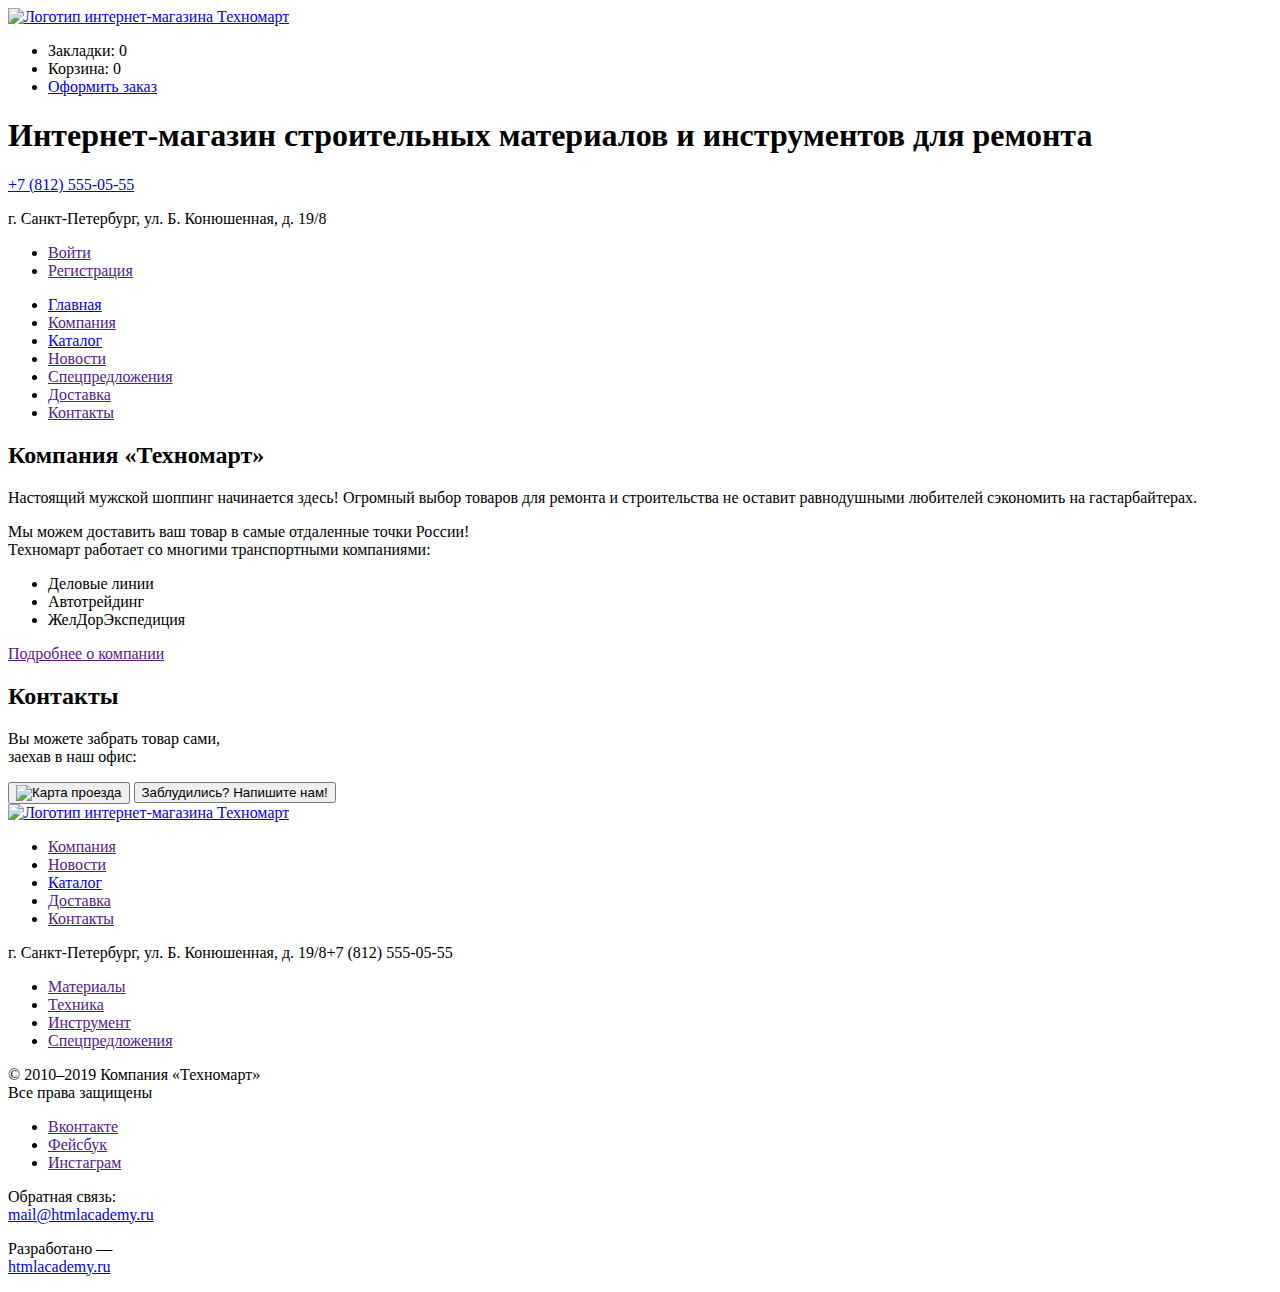
==== index.html @ 5c8b5df1 "Изменил часть разметки главной и сделал разметку каталога" ====
<!DOCTYPE html>
<html lang="ru">
  <head>
    <meta charset="utf-8">
    <title>HTML Academy: Техномарт</title>
  </head>
  <body>
    <header>
      <nav>
        <section> <!--Здесь у меня сомнение, стоит ли разделять хэдер и футер на секции? -->
          <a href="index.html">
            <img src="img/index-logo.svg" width="110" height="20" alt="Логотип интернет-магазина Техномарт">
          </a>
          <!--Здесь будет форма поиска, добавлю после изучения 4го занятия -->
          <ul>
            <li>
              <span>Закладки: 0</span>
            </li>
            <li>
              <span>Корзина: 0</span>
            </li>
            <li>
              <a href="#">Оформить заказ</a>
            </li>
          </ul>
        </section>
        <section>
          <h1>Интернет-магазин строительных материалов и инструментов для ремонта</h1> <!--Использовал здесь <h1> т.к. этот текст отражает основную суть посещаемой страницы (Главной), на главной больше нет текста, который можно обернуть в <h1>. На других страницах в шапке этот тег заменен на <p>, т.к на них есть свои <h1>-->
          <a href="tel:+78125550555">+7 (812) 555-05-55</a>
          <p>г. Санкт-Петербург, ул. Б. Конюшенная, д. 19/8</p>
          <ul>
            <li>
              <a href="">Войти</a>
            </li>
            <li>
              <a href="">Регистрация</a>
            </li>
          </ul>
        </section>
        <section>
          <ul>
            <li><a href="index.html">Главная</a></li>
            <li><a href="">Компания</a></li>
            <li><a href="catalog.html">Каталог</a></li>
            <li><a href="">Новости</a></li>
            <li><a href="">Спецпредложения</a></li>
            <li><a href="">Доставка</a></li>
            <li><a href="">Контакты</a></li>
          </ul>
        </section>
      </nav>
    </header>

    <main>
      <section>
        <h2>Компания «Техномарт»</h2>
        <p>Настоящий мужской шоппинг начинается здесь! Огромный выбор товаров для ремонта и строительства не оставит равнодушными любителей сэкономить на гастарбайтерах.</p>
        <p>Мы можем доставить ваш товар в самые отдаленные точки России!<br>
          Техномарт работает со многими транспортными компаниями: </p>
        <ul>
          <li>Деловые линии</li>
          <li>Автотрейдинг</li>
          <li>ЖелДорЭкспедиция</li>
        </ul>
        <a href="">Подробнее о компании</a>
      </section>
      <section>
        <h2>Контакты</h2>
        <p>Вы можете забрать товар сами,<br> заехав в наш офис:</p>
        <button type="button"> <!--Считаю что здесь <button>, а не <a>, потому-что нажатие по карте открывает попап со всей картой -->
          <img src="img/map.jpg" width="300" height="160" alt="Карта проезда">
        </button>
        <button type="button">Заблудились? Напишите нам!</button>
      </section>
    </main>

    <footer>
      <nav>
        <section>
          <a href="index.html">
            <img src="img/index-logo.svg" width="110" height="20" alt="Логотип интернет-магазина Техномарт">
          </a>
          <ul>
            <li><a href="">Компания</a></li>
            <li><a href="">Новости</a></li>
            <li><a href="catalog.html">Каталог</a></li>
            <li><a href="">Доставка</a></li>
            <li><a href="">Контакты</a></li>
          </ul>
        </section>
        <section>
          <p>г. Санкт-Петербург, ул. Б. Конюшенная, д. 19/8+7 (812) 555-05-55</p>
          <ul>
            <li><a href="">Материалы</a></li>
            <li><a href="">Техника</a></li>
            <li><a href="">Инструмент</a></li>
            <li><a href="">Спецпредложения</a></li>
          </ul>
        </section>
      </nav>
      <section>
        <p>© 2010–2019 Компания «Техномарт»<br> Все права защищены</p>
        <ul>
          <li><a href="">Вконтакте</a></li>
          <li><a href="">Фейсбук</a></li>
          <li><a href="">Инстаграм</a></li>
        </ul>
        <p>Обратная связь: <br>
          <a href="mailto:mail@htmlacademy.ru">mail@htmlacademy.ru</a>
        </p>
        <p>Разработано —<br>
          <a href="https://up.htmlacademy.ru/htmlcss/27/">htmlacademy.ru</a>
        </p>
      </section>
    </footer>
  </body>
</html>
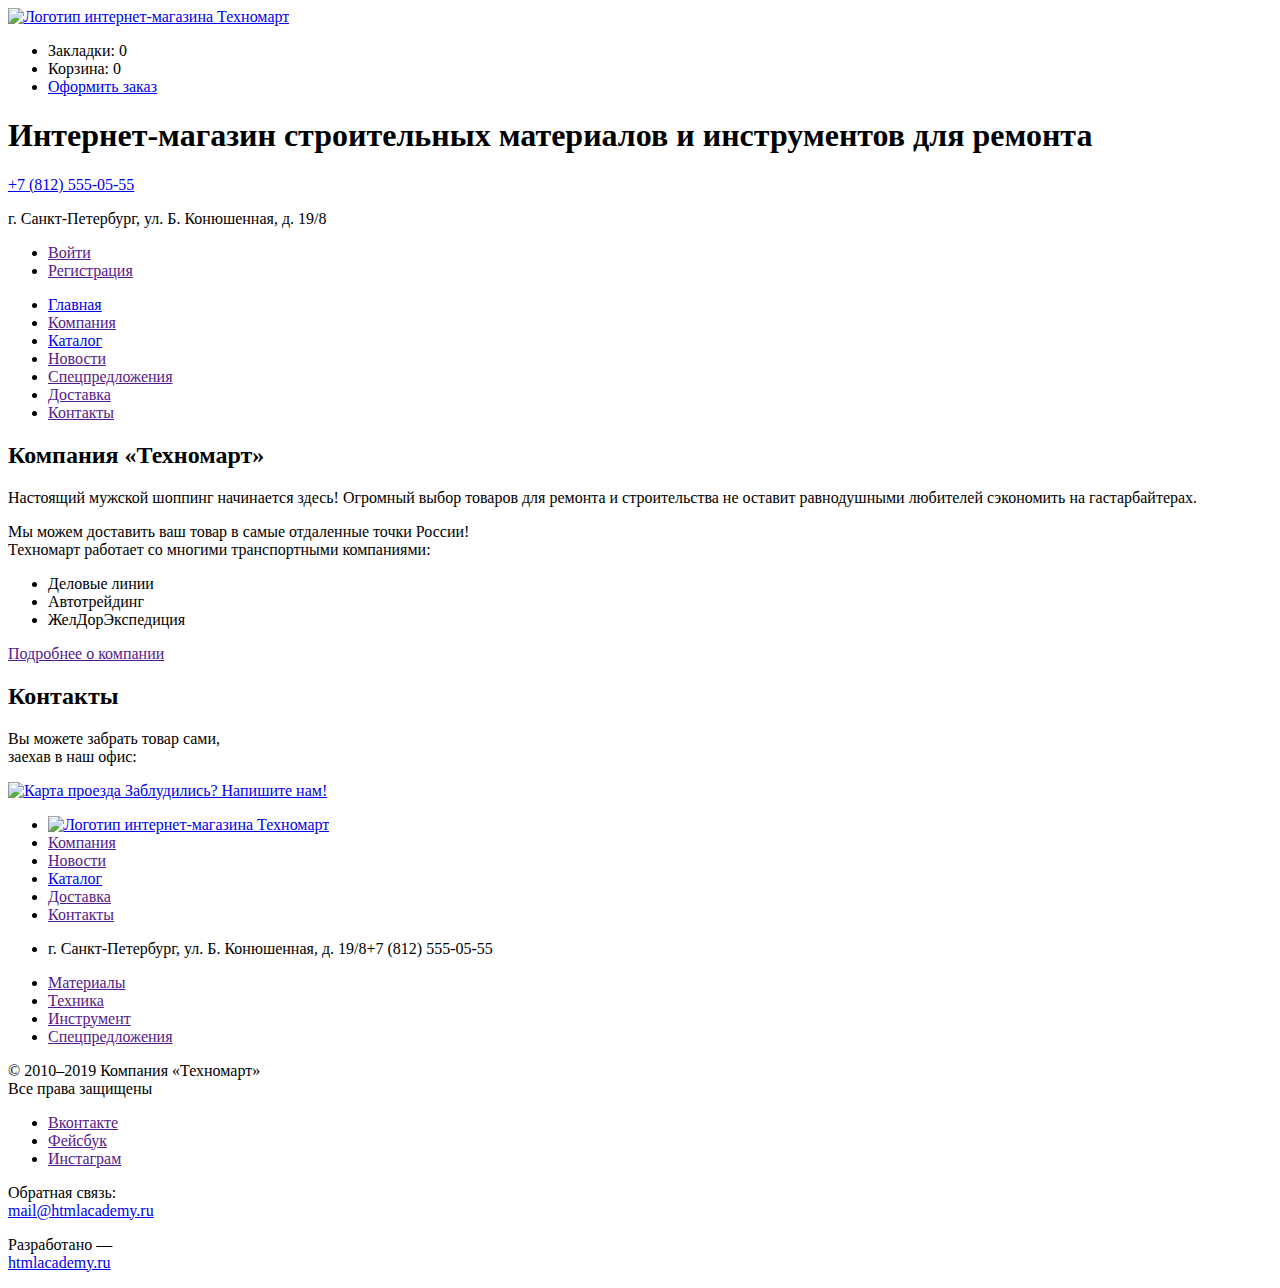
==== commit 24bb05be: "Сделал правки по кодревью" ====
--- a/index.html
+++ b/index.html
@@ -6,7 +6,6 @@
   </head>
   <body>
     <header>
-      <nav>
         <section> <!--Здесь у меня сомнение, стоит ли разделять хэдер и футер на секции? -->
           <a href="index.html">
             <img src="img/index-logo.svg" width="110" height="20" alt="Логотип интернет-магазина Техномарт">
@@ -37,6 +36,7 @@
             </li>
           </ul>
         </section>
+      <nav>
         <section>
           <ul>
             <li><a href="index.html">Главная</a></li>
@@ -67,37 +67,35 @@
       <section>
         <h2>Контакты</h2>
         <p>Вы можете забрать товар сами,<br> заехав в наш офис:</p>
-        <button type="button"> <!--Считаю что здесь <button>, а не <a>, потому-что нажатие по карте открывает попап со всей картой -->
+        <a href="#">
           <img src="img/map.jpg" width="300" height="160" alt="Карта проезда">
-        </button>
-        <button type="button">Заблудились? Напишите нам!</button>
+        </a>
+        <a href="#">Заблудились? Напишите нам!</a>
       </section>
     </main>
 
     <footer>
-      <nav>
-        <section>
-          <a href="index.html">
-            <img src="img/index-logo.svg" width="110" height="20" alt="Логотип интернет-магазина Техномарт">
-          </a>
-          <ul>
-            <li><a href="">Компания</a></li>
-            <li><a href="">Новости</a></li>
-            <li><a href="catalog.html">Каталог</a></li>
-            <li><a href="">Доставка</a></li>
-            <li><a href="">Контакты</a></li>
-          </ul>
-        </section>
-        <section>
-          <p>г. Санкт-Петербург, ул. Б. Конюшенная, д. 19/8+7 (812) 555-05-55</p>
-          <ul>
-            <li><a href="">Материалы</a></li>
-            <li><a href="">Техника</a></li>
-            <li><a href="">Инструмент</a></li>
-            <li><a href="">Спецпредложения</a></li>
-          </ul>
-        </section>
-      </nav>
+      <section>
+        <ul>
+          <li>
+            <a href="index.html">
+              <img src="img/index-logo.svg" width="110" height="20" alt="Логотип интернет-магазина Техномарт">
+            </a>
+          </li>
+          <li><a href="">Компания</a></li>
+          <li><a href="">Новости</a></li>
+          <li><a href="catalog.html">Каталог</a></li>
+          <li><a href="">Доставка</a></li>
+          <li><a href="">Контакты</a></li>
+          <li>
+            <p>г. Санкт-Петербург, ул. Б. Конюшенная, д. 19/8+7 (812) 555-05-55</p>
+          </li>
+          <li><a href="">Материалы</a></li>
+          <li><a href="">Техника</a></li>
+          <li><a href="">Инструмент</a></li>
+          <li><a href="">Спецпредложения</a></li>
+        </ul>
+      </section>
       <section>
         <p>© 2010–2019 Компания «Техномарт»<br> Все права защищены</p>
         <ul>
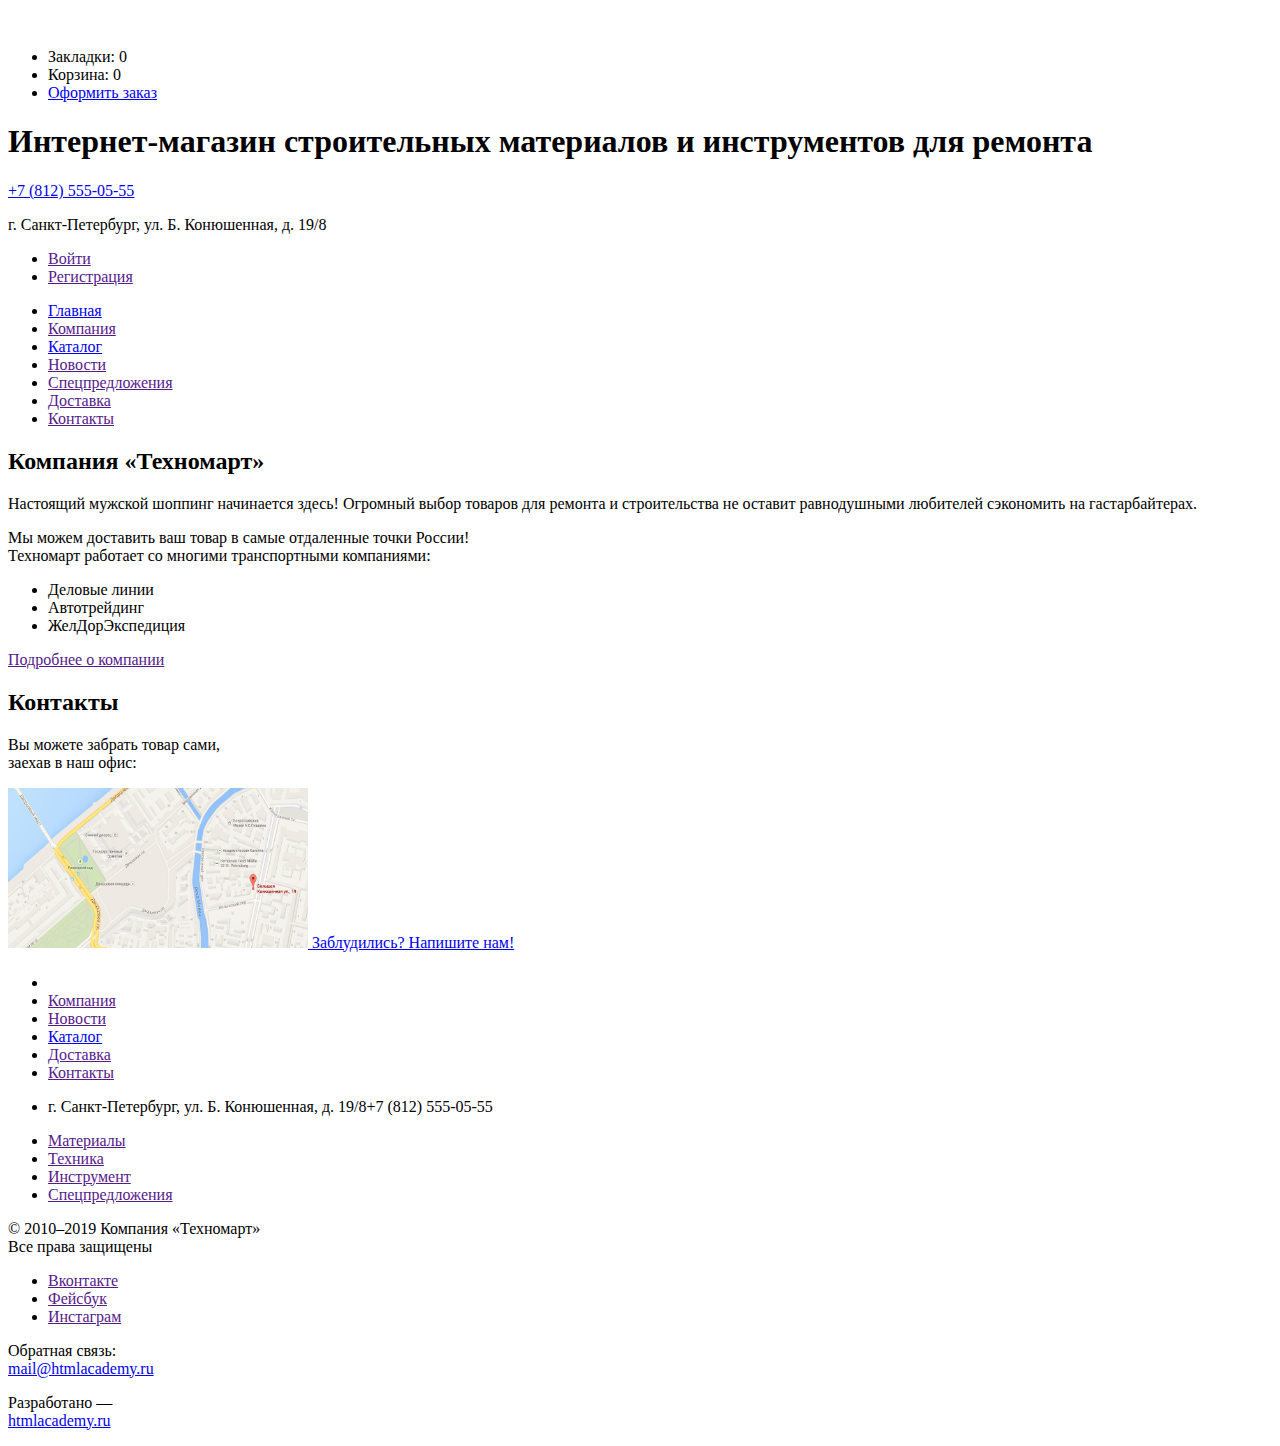
==== commit 9ce37455: "Выгрузил изображения, заменил ссылки в коде" ====
--- a/index.html
+++ b/index.html
@@ -8,7 +8,7 @@
     <header>
         <section> <!--Здесь у меня сомнение, стоит ли разделять хэдер и футер на секции? -->
           <a href="index.html">
-            <img src="img/index-logo.svg" width="110" height="20" alt="Логотип интернет-магазина Техномарт">
+            <img src="img/logo.svg" width="110" height="20" alt="Логотип интернет-магазина Техномарт">
           </a>
           <!--Здесь будет форма поиска, добавлю после изучения 4го занятия -->
           <ul>
@@ -68,7 +68,7 @@
         <h2>Контакты</h2>
         <p>Вы можете забрать товар сами,<br> заехав в наш офис:</p>
         <a href="#">
-          <img src="img/map.jpg" width="300" height="160" alt="Карта проезда">
+          <img src="img/map.png" width="300" height="160" alt="Карта проезда">
         </a>
         <a href="#">Заблудились? Напишите нам!</a>
       </section>
@@ -79,7 +79,7 @@
         <ul>
           <li>
             <a href="index.html">
-              <img src="img/index-logo.svg" width="110" height="20" alt="Логотип интернет-магазина Техномарт">
+              <img src="img/logo.svg" width="110" height="20" alt="Логотип интернет-магазина Техномарт">
             </a>
           </li>
           <li><a href="">Компания</a></li>
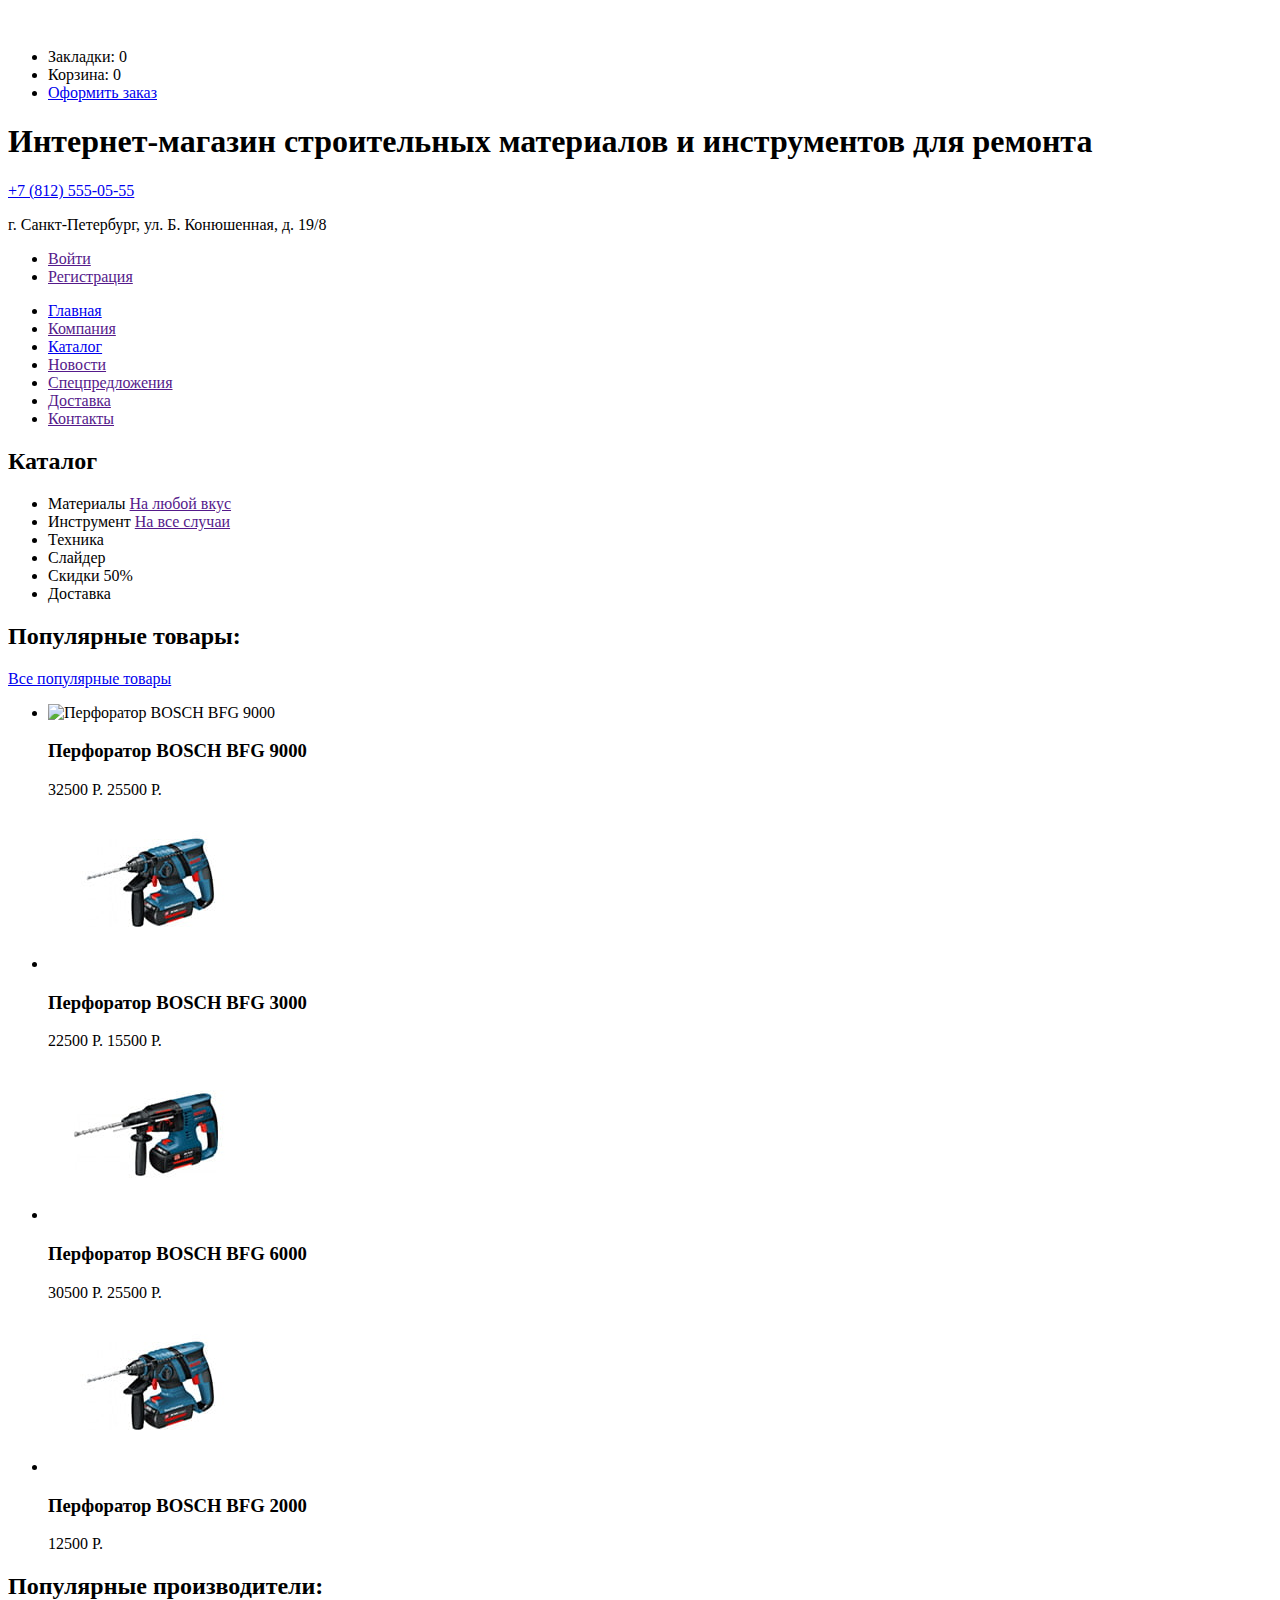
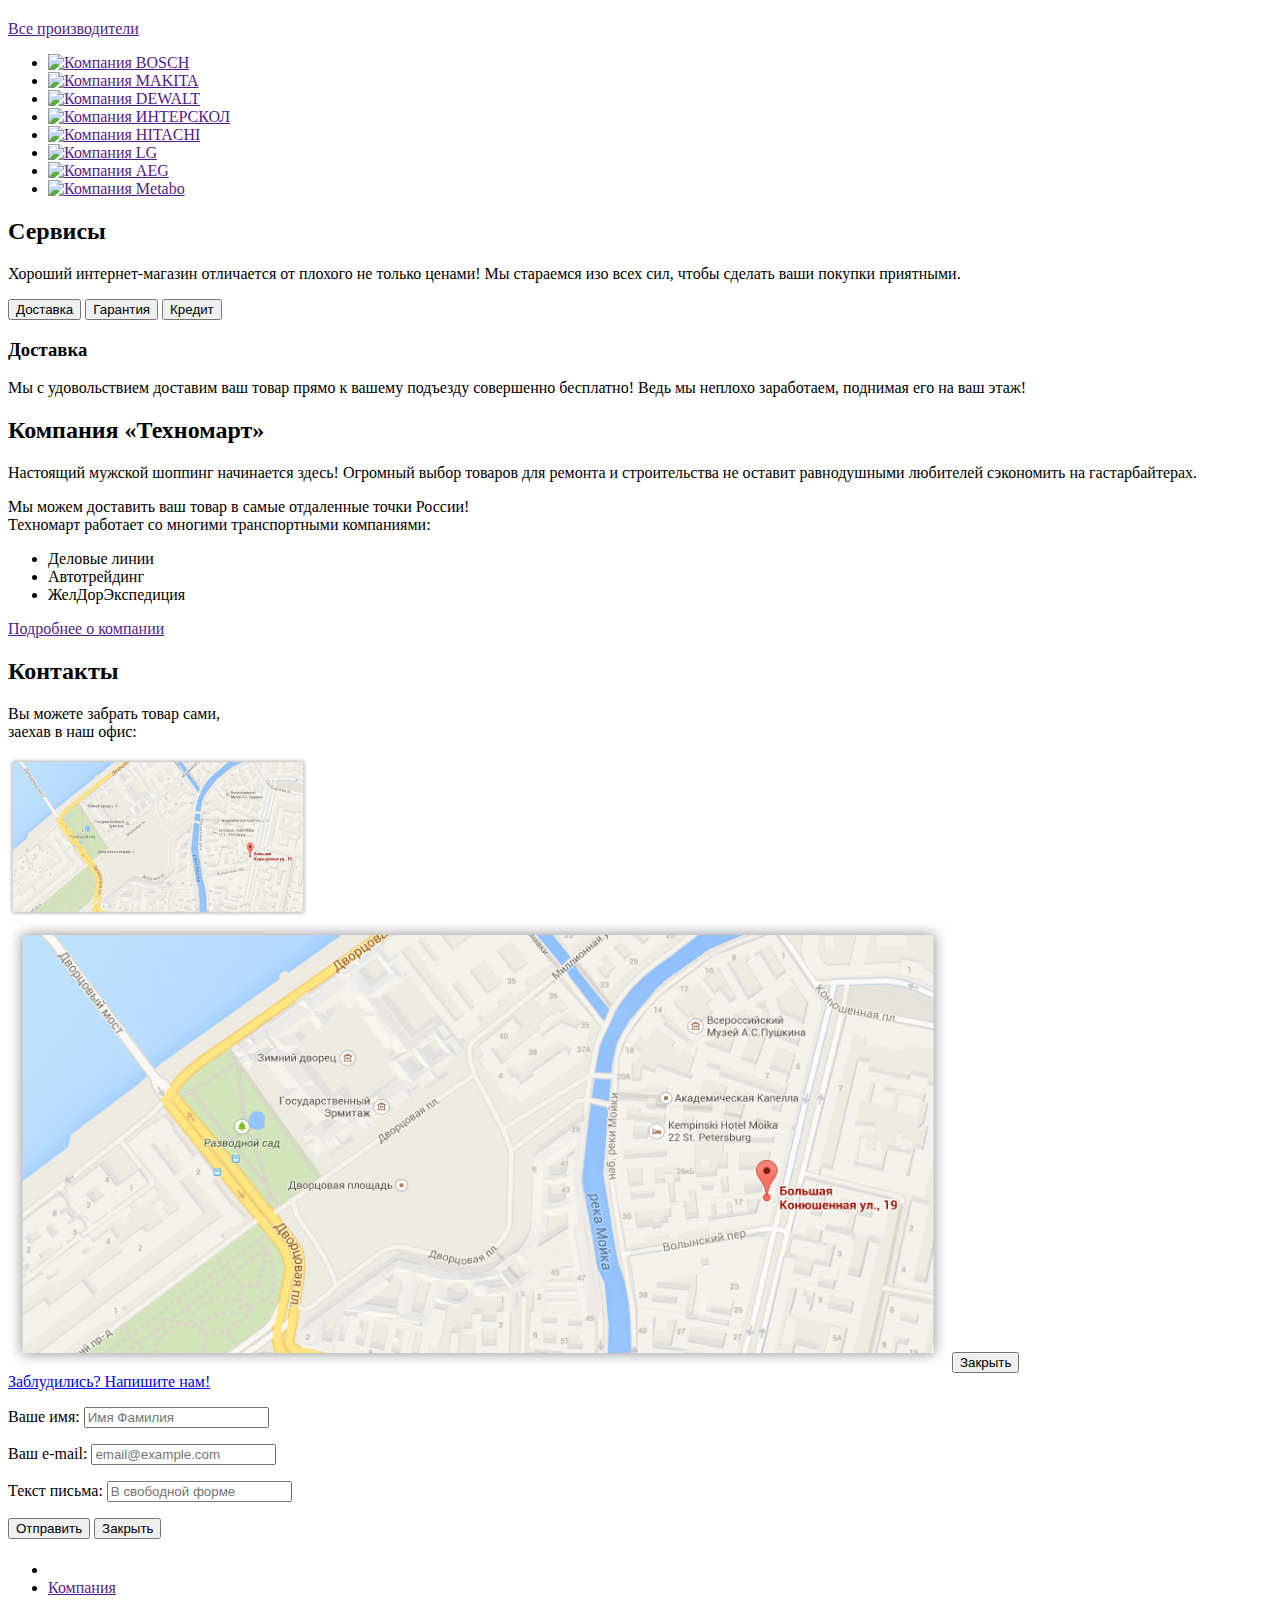
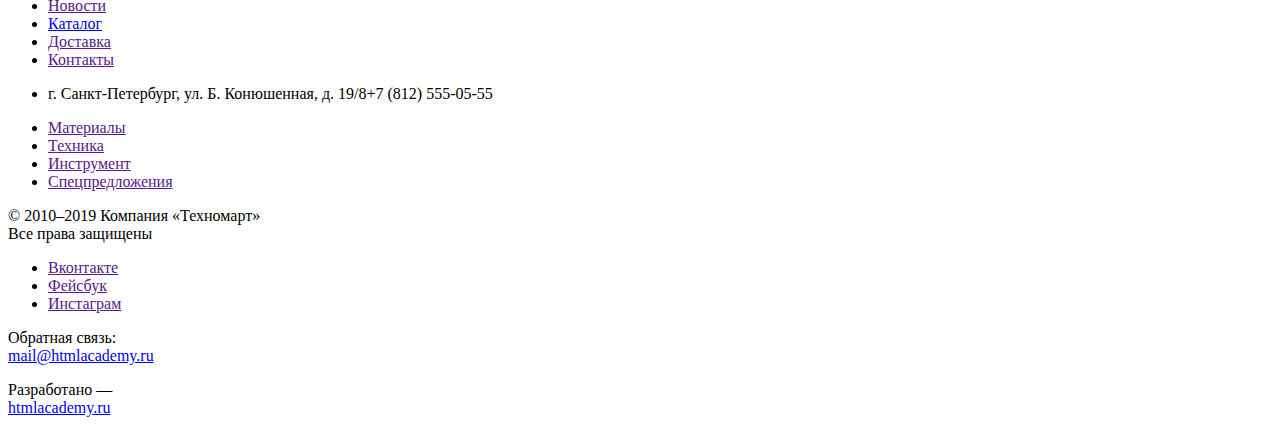
==== commit 4eea55ac: "Добавил разметку по лекции доступности" ====
--- a/index.html
+++ b/index.html
@@ -53,6 +53,119 @@
 
     <main>
       <section>
+        <h2 class="visually-hidden">Каталог</h2>
+        <ul>
+          <li>
+            Материалы
+            <a href="">На любой вкус</a>
+          </li>
+          <li>
+            Инструмент
+            <a href="">На все случаи</a>
+          </li>
+          <li>
+            Техника
+            <a href=""></a>
+          </li>
+          <li>
+            Слайдер <!-- Нужно определиться что здесь ставить -->
+            <a href=""></a>
+          </li>
+          <li>
+            Скидки 50%
+            <a href=""></a>
+          </li>
+          <li>
+            Доставка
+            <a href=""></a>
+          </li>
+        </ul>
+      </section>
+      <section>
+        <h2>Популярные товары:</h2>
+        <a href="catalog.html">Все популярные товары</a>
+        <ul>
+          <li>
+            <img src="img/bosch-9000.jpg" width="218" height="170" alt="Перфоратор BOSCH BFG 9000">
+            <h3>Перфоратор BOSCH BFG 9000</h3>
+            <span>32500 Р.</span>
+            <span>25500 Р.</span>
+          </li>
+          <li>
+            <img src="img/bosch-3000.jpg" width="218" height="170" alt="Перфоратор BOSCH BFG 3000">
+            <h3>Перфоратор BOSCH BFG 3000</h3>
+            <span>22500 Р.</span>
+            <span>15500 Р.</span>
+          </li>
+          <li>
+            <img src="img/bosch-6000.jpg" width="218" height="170" alt="Перфоратор BOSCH BFG 6000">
+            <h3>Перфоратор BOSCH BFG 6000</h3>
+            <span>30500 Р.</span>
+            <span>25500 Р.</span>
+          </li>
+          <li>
+            <img src="img/bosch-2000.jpg" width="218" height="170" alt="Перфоратор BOSCH BFG 2000">
+            <h3>Перфоратор BOSCH BFG 2000</h3>
+            <span>12500 Р.</span>
+          </li>
+        </ul>
+      </section>
+      <section>
+        <h2>Популярные производители:</h2>
+        <a href="">Все производители</a>
+        <ul>
+          <li>
+            <a href="">
+              <img src="img/brands/bosch" alt="Компания BOSCH">
+            </a>
+          </li>
+          <li>
+            <a href="">
+              <img src="" alt="Компания MAKITA">
+            </a>
+          </li>
+          <li>
+            <a href="">
+              <img src="" alt="Компания DEWALT">
+            </a>
+          </li>
+          <li>
+            <a href="">
+              <img src="" alt="Компания ИНТЕРСКОЛ">
+            </a>
+          </li>
+          <li>
+            <a href="">
+              <img src="" alt="Компания HITACHI">
+            </a>
+          </li>
+          <li>
+            <a href="">
+              <img src="" alt="Компания LG">
+            </a>
+          </li>
+          <li>
+            <a href="">
+              <img src="" alt="Компания AEG">
+            </a>
+          </li>
+          <li>
+            <a href="">
+              <img src="" alt="Компания Metabo">
+            </a>
+          </li>
+        </ul>
+      </section>
+      <section>
+        <h2>Сервисы</h2>
+        <p>Хороший интернет-магазин отличается от плохого не только ценами! Мы стараемся изо всех сил, чтобы сделать ваши покупки приятными.</p>
+        <button type="button">Доставка</button> <!-- здесь не понимаю нужно ли кнопки размещать в список, и разделять ли на дополнительную секцию блок с переключаемой информацией -->
+        <button type="button">Гарантия</button>
+        <button type="button">Кредит</button>
+        <h3>Доставка</h3>
+        <p>Мы с удовольствием доставим ваш товар прямо к вашему подъезду совершенно бесплатно! Ведь мы неплохо заработаем, поднимая его на ваш этаж!</p>
+      </section>
+      <section>
         <h2>Компания «Техномарт»</h2>
         <p>Настоящий мужской шоппинг начинается здесь! Огромный выбор товаров для ремонта и строительства не оставит равнодушными любителей сэкономить на гастарбайтерах.</p>
         <p>Мы можем доставить ваш товар в самые отдаленные точки России!<br>
@@ -70,7 +183,36 @@
         <a href="#">
           <img src="img/map.png" width="300" height="160" alt="Карта проезда">
         </a>
+        <div class="class="visually-hidden"">
+          <img src="img/map.png" width="940" height="446" alt="Карта офиса Большая Конюшенная ул. 19">
+          <button type="button">
+            Закрыть
+          </button>
+        </div>
         <a href="#">Заблудились? Напишите нам!</a>
+        <div class="visually-hidden">
+          <form class="question" action="https://echo.htmlacademy.ru" method="post">
+            <p>
+              <label for="user-name">Ваше имя:</label>
+              <input type="text" name="login" id="user-name" placeholder="Имя Фамилия">
+            </p>
+            <p>
+              <label for="user-email">Ваш e-mail:</label>
+              <input type="text" name="email" id="user-email" placeholder="email@example.com">
+            </p>
+            <p>
+              <label for="user-text">Текст письма:</label>
+              <input type="text" name="text" id="user-text" placeholder="В свободной форме">
+            </p>
+            <button type="submit">
+              Отправить
+            </button>
+            <button type="button">
+              Закрыть
+            </button>
+          </form>
+
+        </div>
       </section>
     </main>
 
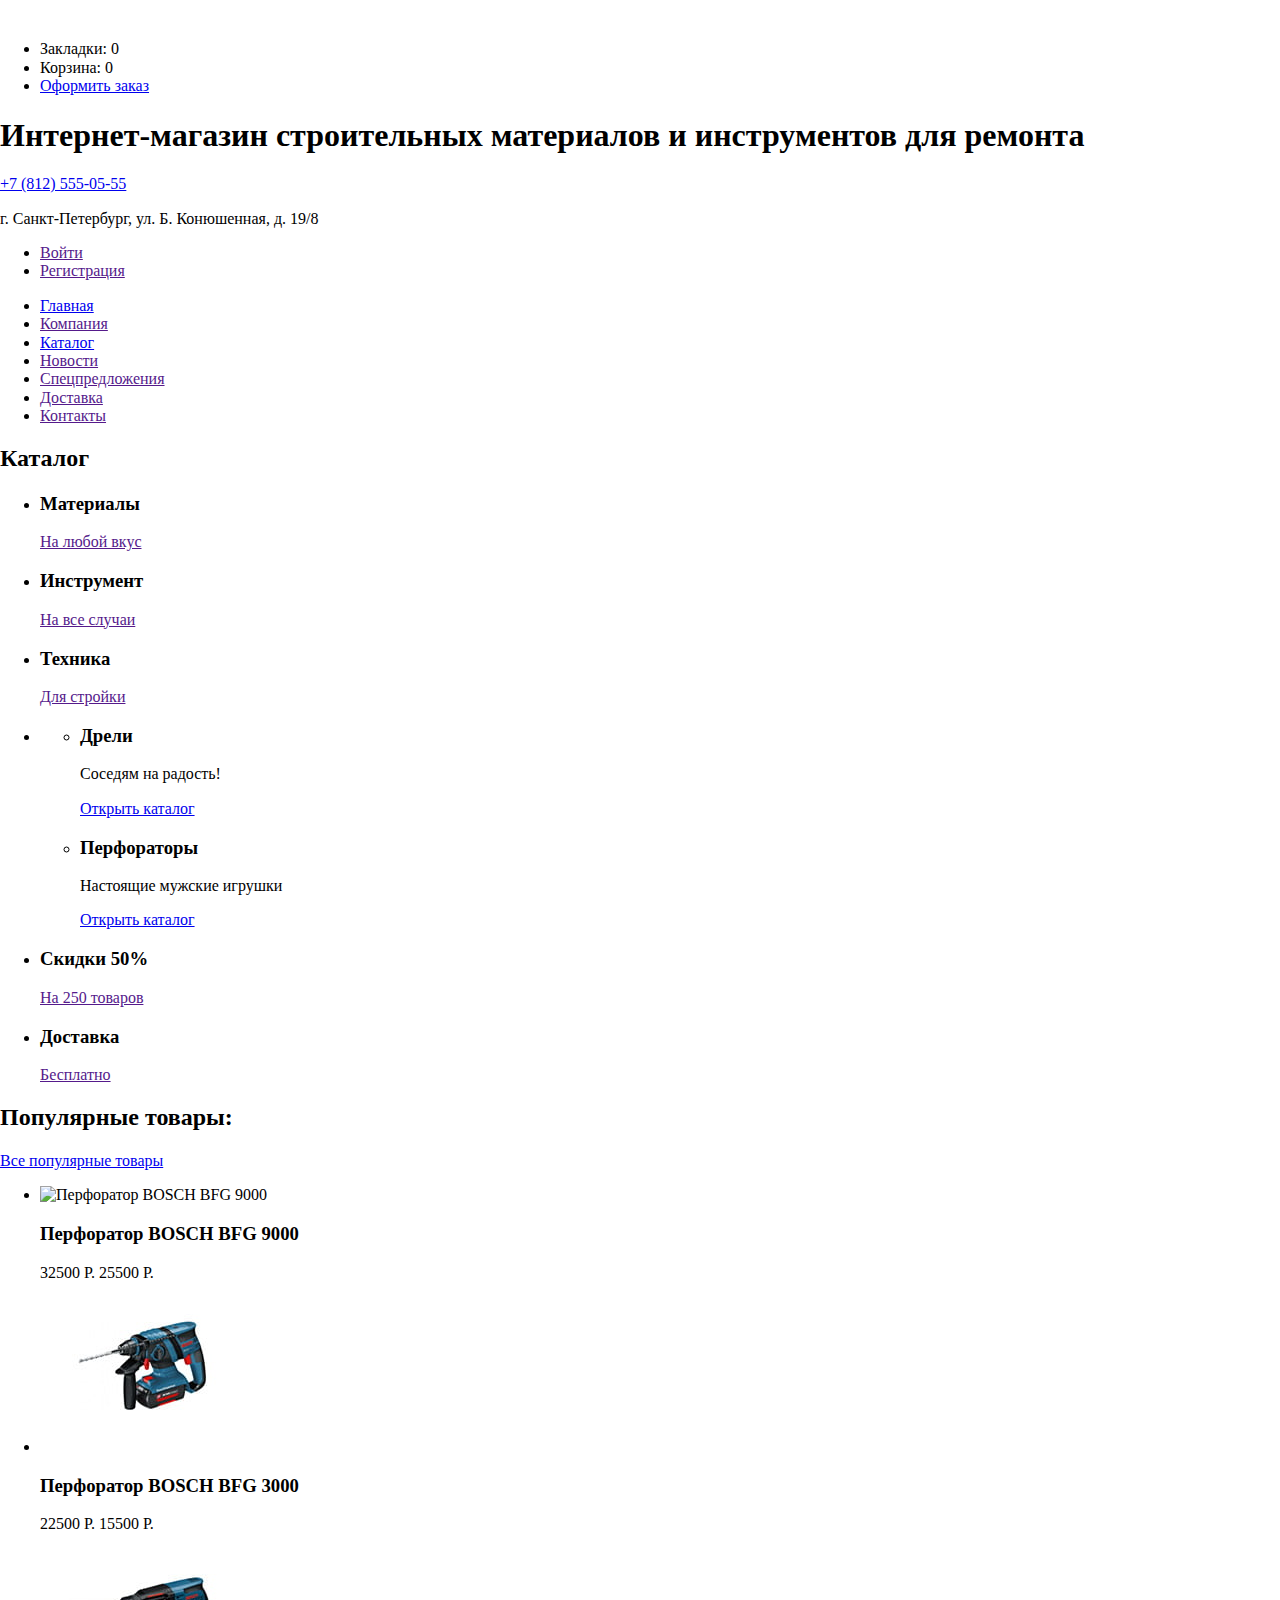
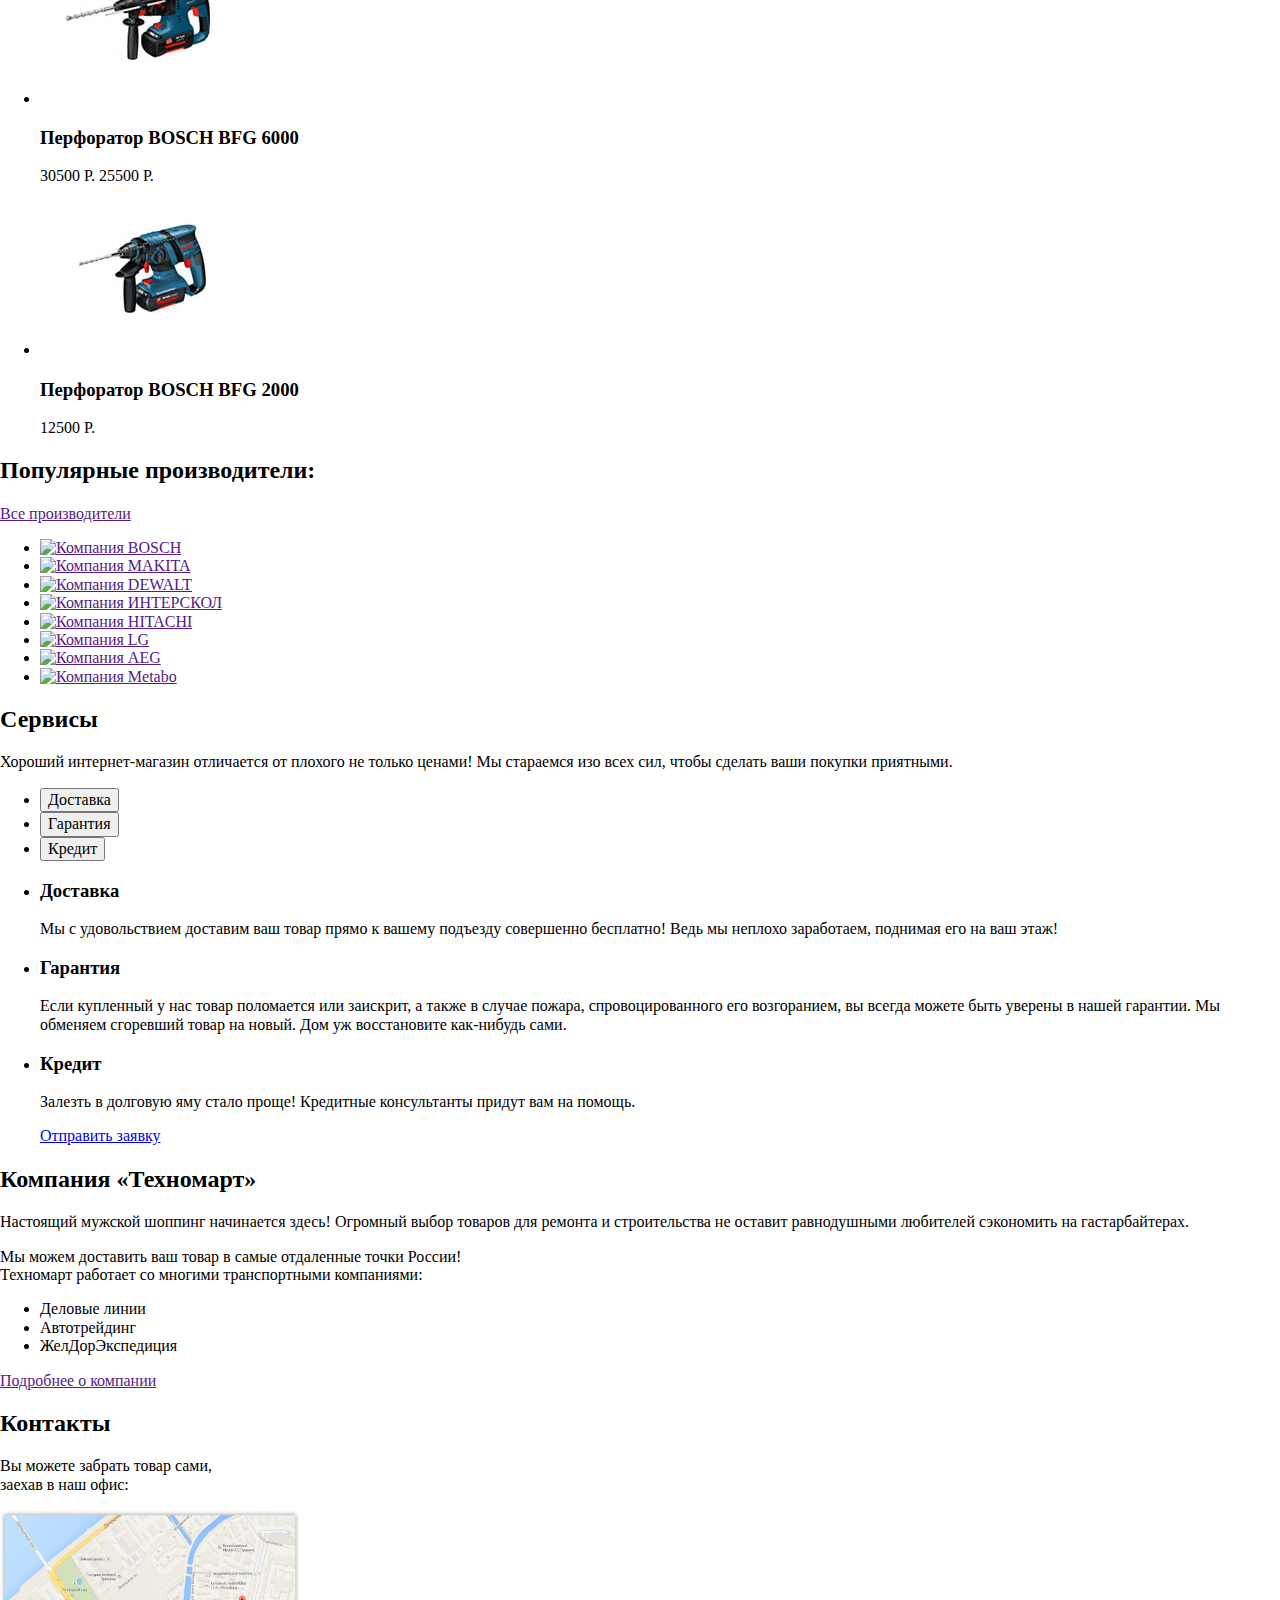
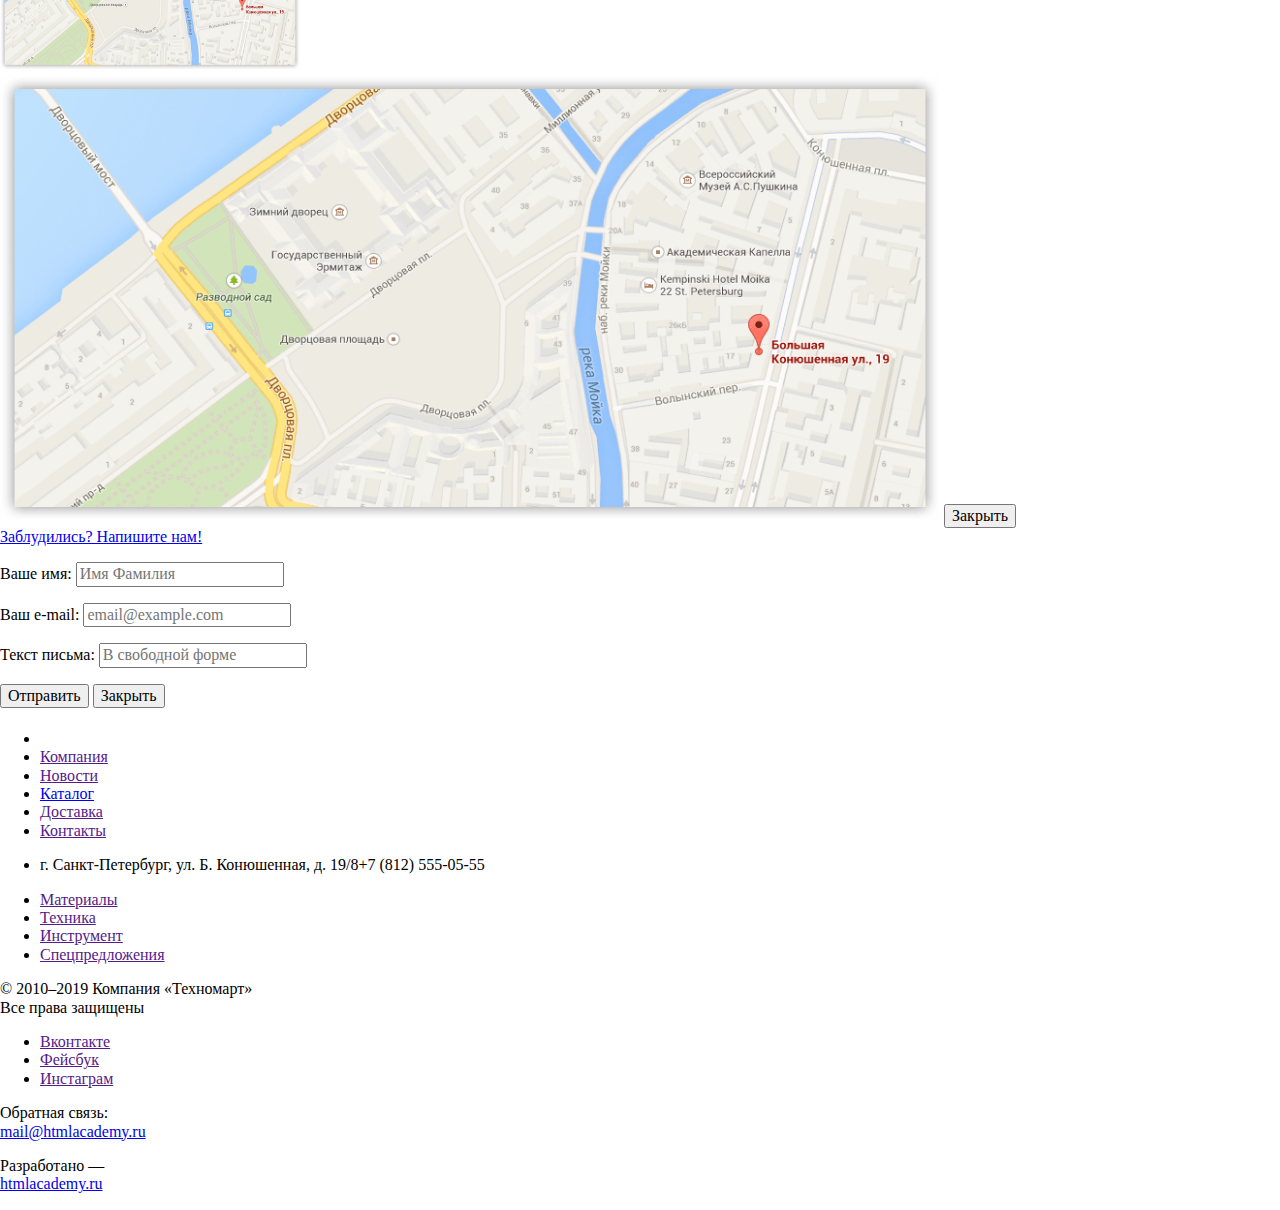
==== commit 3975a141: "Поправил верстку по код ревью" ====
--- a/index.html
+++ b/index.html
@@ -3,6 +3,8 @@
   <head>
     <meta charset="utf-8">
     <title>HTML Academy: Техномарт</title>
+    <link rel="stylesheet" href="css/normalize.css">
+    <link rel="stylesheet" href="css/style.css">
   </head>
   <body>
     <header>
@@ -56,34 +58,46 @@
         <h2 class="visually-hidden">Каталог</h2>
         <ul>
           <li>
-            Материалы
+            <h3>Материалы</h3>
             <a href="">На любой вкус</a>
           </li>
           <li>
-            Инструмент
+            <h3>Инструмент</h3>
             <a href="">На все случаи</a>
           </li>
           <li>
-            Техника
-            <a href=""></a>
-          </li>
-          <li>
-            Слайдер <!-- Нужно определиться что здесь ставить -->
-            <a href=""></a>
-          </li>
-          <li>
-            Скидки 50%
-            <a href=""></a>
-          </li>
-          <li>
-            Доставка
-            <a href=""></a>
-          </li>
-        </ul>
-      </section>
-      <section>
-        <h2>Популярные товары:</h2>
-        <a href="catalog.html">Все популярные товары</a>
+            <h3>Техника</h3>
+            <a href="">Для стройки</a>
+          </li>
+          <li>
+            <ul>
+              <li>
+                <h3>Дрели</h3>
+                <p>Соседям на радость!</p>
+                <a href="catalog.html">Открыть каталог</a>
+              </li>
+              <li>
+                <h3>Перфораторы</h3>
+                <p>Настоящие мужские игрушки</p>
+                <a href="catalog.html">Открыть каталог</a>
+              </li>
+            </ul>
+          </li>
+          <li>
+            <h3>Скидки 50%</h3>
+            <a href="">На 250 товаров</a>
+          </li>
+          <li>
+            <h3>Доставка</h3>
+            <a href="">Бесплатно</a>
+          </li>
+        </ul>
+      </section>
+      <section>
+        <div>
+          <h2>Популярные товары:</h2>
+          <a href="catalog.html">Все популярные товары</a>
+        </div>
         <ul>
           <li>
             <img src="img/bosch-9000.jpg" width="218" height="170" alt="Перфоратор BOSCH BFG 9000">
@@ -156,14 +170,36 @@
           </li>
         </ul>
       </section>
+
       <section>
         <h2>Сервисы</h2>
         <p>Хороший интернет-магазин отличается от плохого не только ценами! Мы стараемся изо всех сил, чтобы сделать ваши покупки приятными.</p>
-        <button type="button">Доставка</button> <!-- здесь не понимаю нужно ли кнопки размещать в список, и разделять ли на дополнительную секцию блок с переключаемой информацией -->
-        <button type="button">Гарантия</button>
-        <button type="button">Кредит</button>
-        <h3>Доставка</h3>
-        <p>Мы с удовольствием доставим ваш товар прямо к вашему подъезду совершенно бесплатно! Ведь мы неплохо заработаем, поднимая его на ваш этаж!</p>
+        <ul>
+          <li>
+            <button type="button">Доставка</button>
+          </li>
+          <li>
+            <button type="button">Гарантия</button>
+          </li>
+          <li>
+            <button type="button">Кредит</button>
+          </li>
+        </ul>
+        <ul>
+          <li>
+            <h3>Доставка</h3>
+            <p>Мы с удовольствием доставим ваш товар прямо к вашему подъезду совершенно бесплатно! Ведь мы неплохо заработаем, поднимая его на ваш этаж!</p>
+          </li>
+          <li>
+            <h3>Гарантия</h3>
+            <p>Если купленный у нас товар поломается или заискрит, а также в случае пожара, спровоцированного его возгоранием,  вы всегда можете быть уверены в нашей гарантии. Мы обменяем сгоревший товар на новый. Дом уж восстановите как-нибудь сами.</p>
+          </li>
+          <li>
+            <h3>Кредит</h3>
+            <p>Залезть в долговую яму стало проще! Кредитные консультанты придут вам на помощь.</p>
+            <a href="#">Отправить заявку</a>
+          </li>
+        </ul>
       </section>
       <section>
         <h2>Компания «Техномарт»</h2>
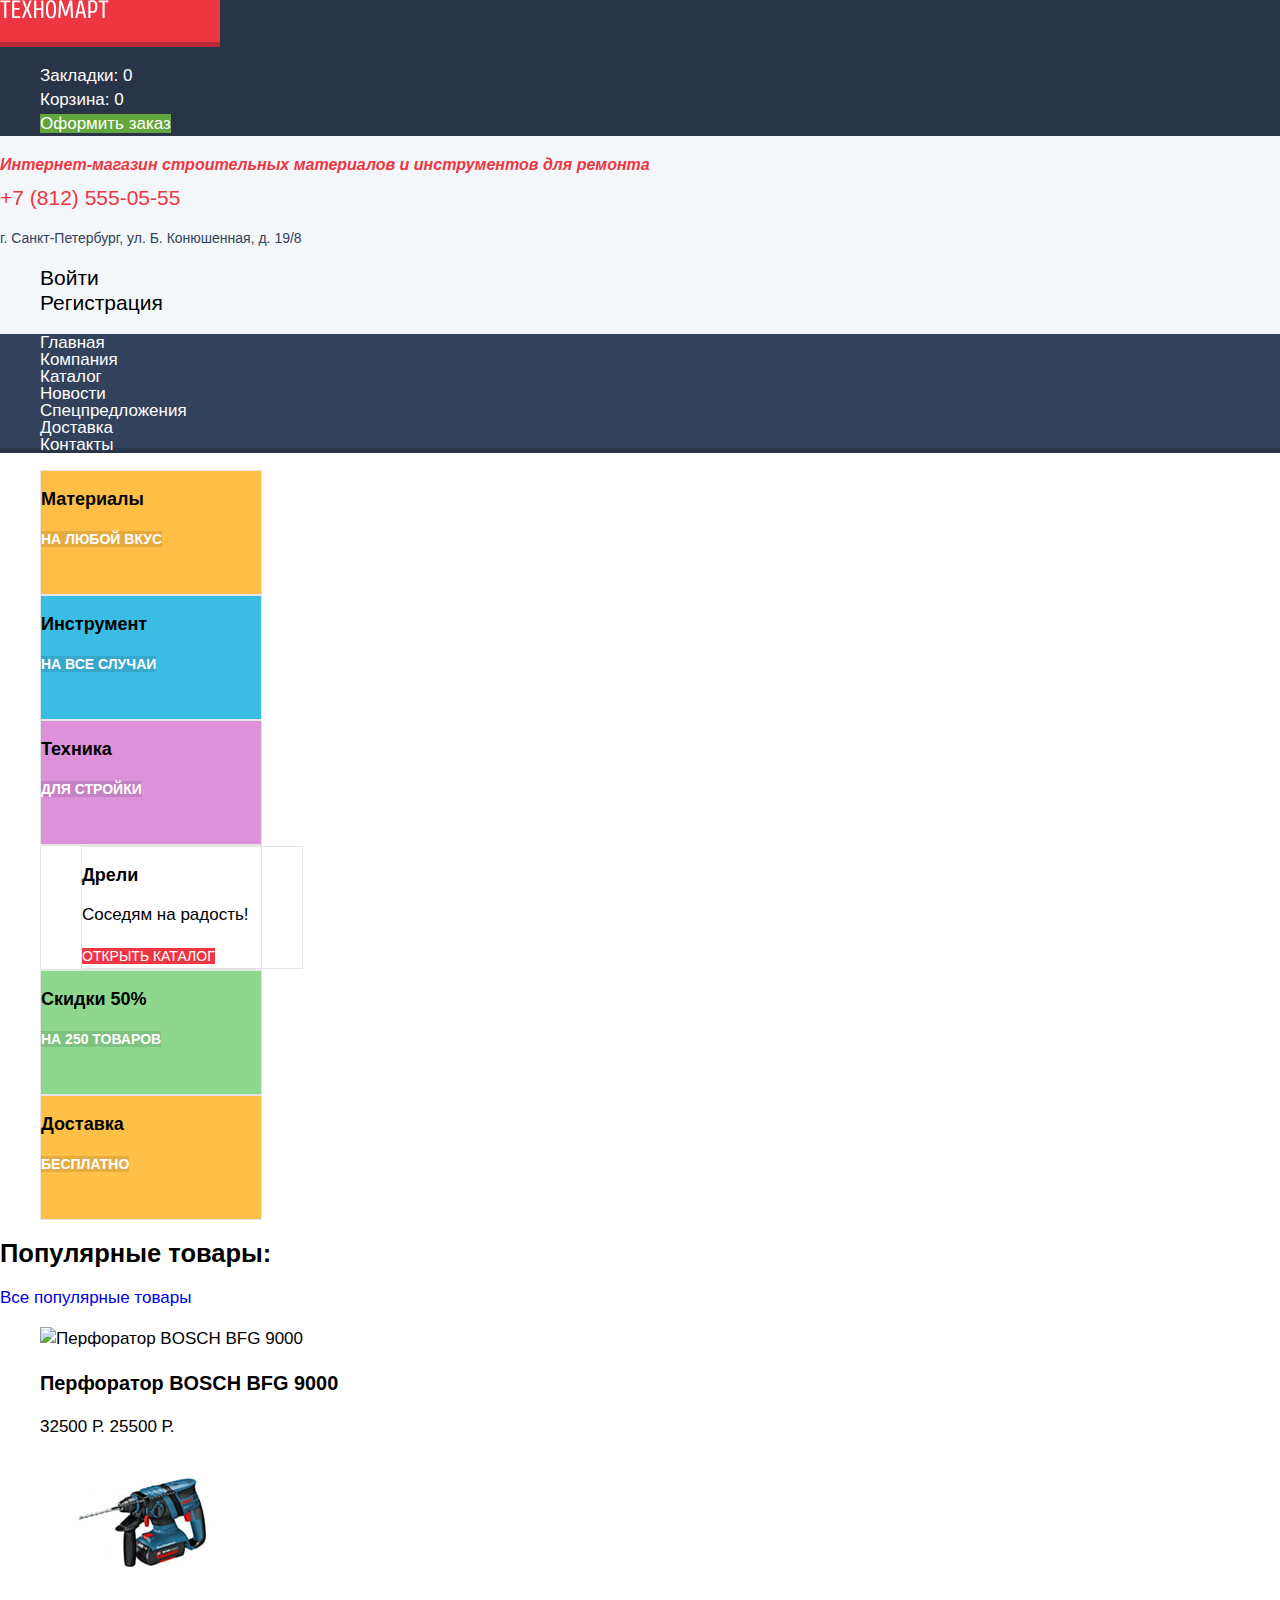
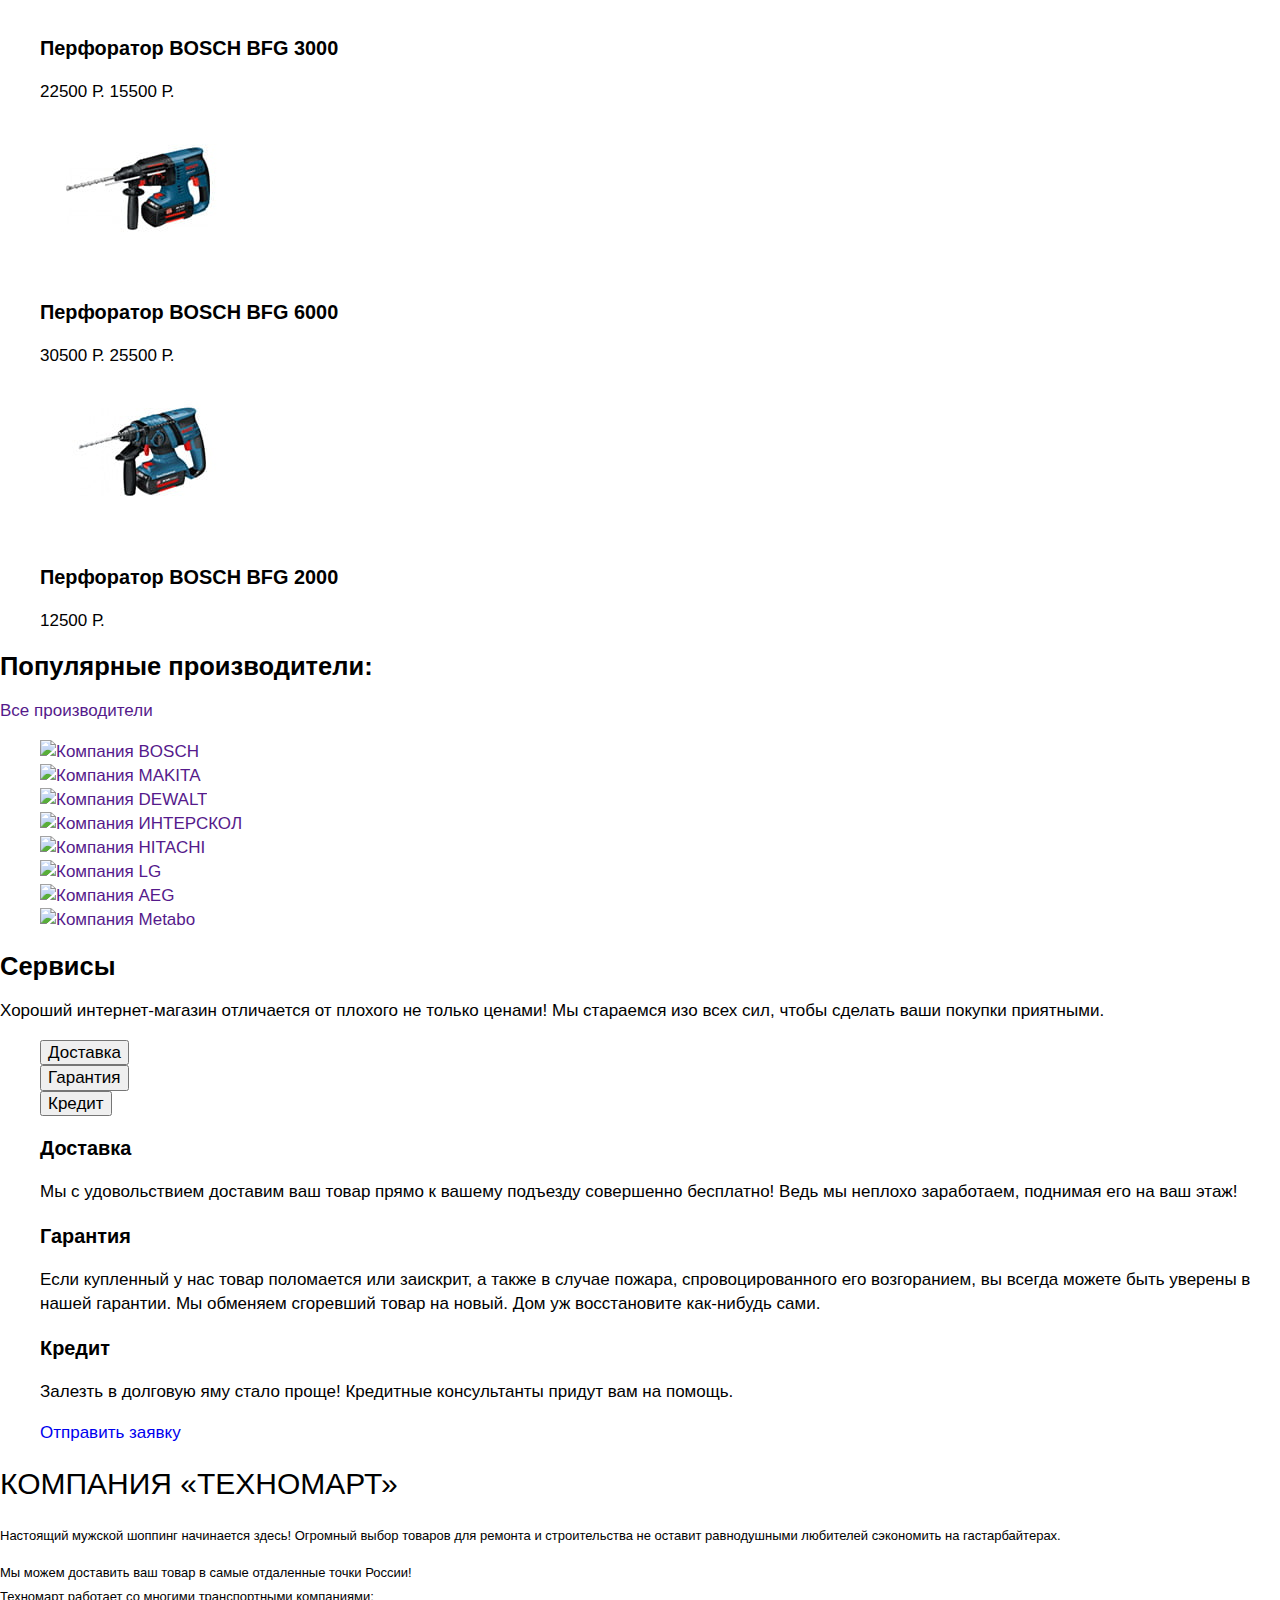
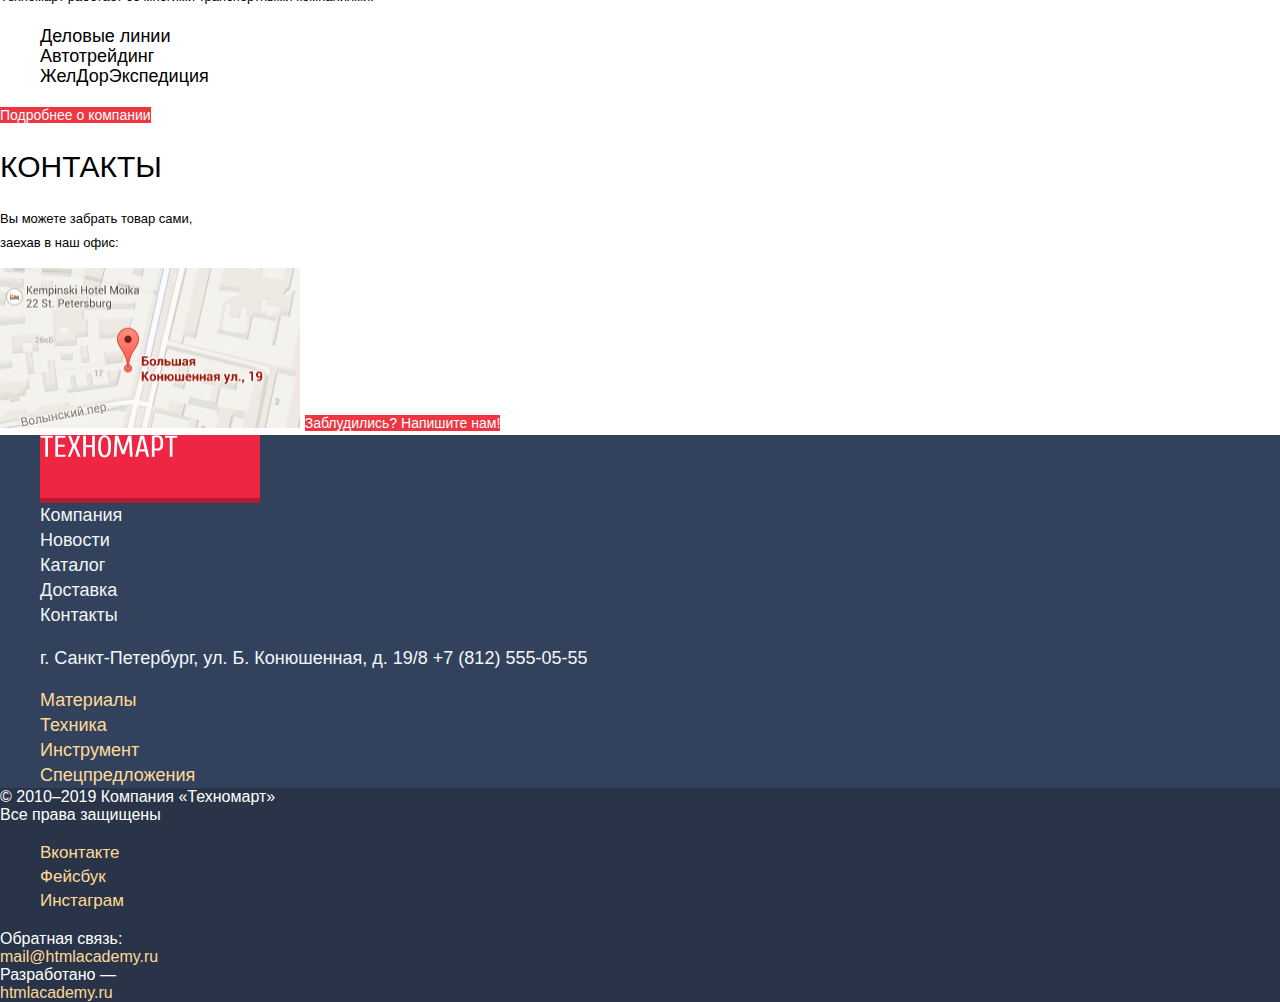
==== commit 823547d5: "Сделал базовую стилизацию CSS" ====
--- a/index.html
+++ b/index.html
@@ -7,10 +7,10 @@
     <link rel="stylesheet" href="css/style.css">
   </head>
   <body>
-    <header>
-        <section> <!--Здесь у меня сомнение, стоит ли разделять хэдер и футер на секции? -->
-          <a href="index.html">
-            <img src="img/logo.svg" width="110" height="20" alt="Логотип интернет-магазина Техномарт">
+    <header class="main-header">
+        <section class="main-header-section-1">
+          <a href="index.html" class="main-header-logo">
+            <img src="img/logo.svg" width="109" height="19" alt="Логотип интернет-магазина Техномарт">
           </a>
           <!--Здесь будет форма поиска, добавлю после изучения 4го занятия -->
           <ul>
@@ -21,15 +21,15 @@
               <span>Корзина: 0</span>
             </li>
             <li>
-              <a href="#">Оформить заказ</a>
+              <a href="#" class="main-header-order">Оформить заказ</a>
             </li>
           </ul>
         </section>
-        <section>
-          <h1>Интернет-магазин строительных материалов и инструментов для ремонта</h1> <!--Использовал здесь <h1> т.к. этот текст отражает основную суть посещаемой страницы (Главной), на главной больше нет текста, который можно обернуть в <h1>. На других страницах в шапке этот тег заменен на <p>, т.к на них есть свои <h1>-->
+        <section class="main-header-section-2">
+          <h1 class="h1-color-style">Интернет-магазин строительных материалов и инструментов для ремонта</h1> <!--Использовал здесь <h1> т.к. этот текст отражает основную суть посещаемой страницы (Главной), на главной больше нет текста, который можно обернуть в <h1>. На других страницах в шапке этот тег заменен на <p>, т.к на них есть свои <h1>-->
           <a href="tel:+78125550555">+7 (812) 555-05-55</a>
           <p>г. Санкт-Петербург, ул. Б. Конюшенная, д. 19/8</p>
-          <ul>
+          <ul class="user-navigation">
             <li>
               <a href="">Войти</a>
             </li>
@@ -38,9 +38,9 @@
             </li>
           </ul>
         </section>
-      <nav>
-        <section>
-          <ul>
+      <nav class="main-navigation">
+        <section class="main-header-section-3">
+          <ul class="site-navigation">
             <li><a href="index.html">Главная</a></li>
             <li><a href="">Компания</a></li>
             <li><a href="catalog.html">Каталог</a></li>
@@ -53,41 +53,41 @@
       </nav>
     </header>
 
-    <main>
-      <section>
+    <main class="container">
+      <section class="catalog-items">
         <h2 class="visually-hidden">Каталог</h2>
         <ul>
-          <li>
+          <li class="items item-1">
             <h3>Материалы</h3>
             <a href="">На любой вкус</a>
           </li>
-          <li>
+          <li class="items item-2">
             <h3>Инструмент</h3>
             <a href="">На все случаи</a>
           </li>
-          <li>
+          <li class="items item-3">
             <h3>Техника</h3>
             <a href="">Для стройки</a>
           </li>
           <li>
-            <ul>
-              <li>
+            <ul class="item-slide-1">
+              <li class="item-slide-1">
                 <h3>Дрели</h3>
                 <p>Соседям на радость!</p>
-                <a href="catalog.html">Открыть каталог</a>
+                <a href="catalog.html" class="button">Открыть каталог</a>
               </li>
-              <li>
+              <li class="visually-hidden">
                 <h3>Перфораторы</h3>
                 <p>Настоящие мужские игрушки</p>
                 <a href="catalog.html">Открыть каталог</a>
               </li>
             </ul>
           </li>
-          <li>
+          <li class="items item-4">
             <h3>Скидки 50%</h3>
             <a href="">На 250 товаров</a>
           </li>
-          <li>
+          <li class="items item-5">
             <h3>Доставка</h3>
             <a href="">Бесплатно</a>
           </li>
@@ -201,7 +201,7 @@
           </li>
         </ul>
       </section>
-      <section>
+      <section class="about-company">
         <h2>Компания «Техномарт»</h2>
         <p>Настоящий мужской шоппинг начинается здесь! Огромный выбор товаров для ремонта и строительства не оставит равнодушными любителей сэкономить на гастарбайтерах.</p>
         <p>Мы можем доставить ваш товар в самые отдаленные точки России!<br>
@@ -211,21 +211,21 @@
           <li>Автотрейдинг</li>
           <li>ЖелДорЭкспедиция</li>
         </ul>
-        <a href="">Подробнее о компании</a>
-      </section>
-      <section>
+        <a href="" class="button">Подробнее о компании</a>
+      </section>
+      <section class="about-company-contacts">
         <h2>Контакты</h2>
         <p>Вы можете забрать товар сами,<br> заехав в наш офис:</p>
         <a href="#">
-          <img src="img/map.png" width="300" height="160" alt="Карта проезда">
+          <img src="img/mini-map.png" width="300" height="160" alt="Карта проезда">
         </a>
-        <div class="class="visually-hidden"">
+        <div class="visually-hidden">
           <img src="img/map.png" width="940" height="446" alt="Карта офиса Большая Конюшенная ул. 19">
           <button type="button">
             Закрыть
           </button>
         </div>
-        <a href="#">Заблудились? Напишите нам!</a>
+        <a href="#" class="button">Заблудились? Напишите нам!</a>
         <div class="visually-hidden">
           <form class="question" action="https://echo.htmlacademy.ru" method="post">
             <p>
@@ -252,12 +252,12 @@
       </section>
     </main>
 
-    <footer>
-      <section>
-        <ul>
-          <li>
+    <footer class="main-footer">
+      <section class="main-footer-navigation">
+        <ul>
+          <li class="main-footer-navigation-logo">
             <a href="index.html">
-              <img src="img/logo.svg" width="110" height="20" alt="Логотип интернет-магазина Техномарт">
+              <img src="img/logo.svg" width="138" height="23" alt="Логотип интернет-магазина Техномарт">
             </a>
           </li>
           <li><a href="">Компания</a></li>
@@ -266,15 +266,15 @@
           <li><a href="">Доставка</a></li>
           <li><a href="">Контакты</a></li>
           <li>
-            <p>г. Санкт-Петербург, ул. Б. Конюшенная, д. 19/8+7 (812) 555-05-55</p>
-          </li>
-          <li><a href="">Материалы</a></li>
-          <li><a href="">Техника</a></li>
-          <li><a href="">Инструмент</a></li>
-          <li><a href="">Спецпредложения</a></li>
-        </ul>
-      </section>
-      <section>
+            <p>г. Санкт-Петербург, ул. Б. Конюшенная, д. 19/8 +7 (812) 555-05-55</p>
+          </li>
+          <li class="navigation-color"><a href="">Материалы</a></li>
+          <li class="navigation-color"><a href="">Техника</a></li>
+          <li class="navigation-color"><a href="">Инструмент</a></li>
+          <li class="navigation-color"><a href="">Спецпредложения</a></li>
+        </ul>
+      </section>
+      <section class="main-footer-feedback">
         <p>© 2010–2019 Компания «Техномарт»<br> Все права защищены</p>
         <ul>
           <li><a href="">Вконтакте</a></li>
--- a/css/style.css
+++ b/css/style.css
@@ -0,0 +1,341 @@
+body {
+  margin: 0;
+  padding: 0;
+
+  font-family: "Cuprum", Arial, sans-serif;
+  font-size: 17px;
+  line-height: 24px;
+  font-weight: 400;
+}
+
+img {
+  max-width: 100%;
+}
+
+a {
+  text-decoration: none;
+}
+
+/* Пока определил для полного убирания контента, потом переделаю на нормальный*/
+.visually-hidden {
+  display: none;
+}
+
+.button {
+  font-size: 14px;
+  line-height: 18px;
+  background-color: #ee3643;
+  color: #ffffff;
+}
+
+
+.main-header {
+  background-color: #f4f7f9;
+}
+
+.main-header-logo {
+  display: block;
+  width: 220px;
+  height: 47px;
+  background-color: #ee3643;
+  box-shadow: inset 0px -5px 0 0 rgba(0, 0, 0, 0.24);
+}
+
+.main-header-section-1 {
+  background-color: #293449;
+}
+
+.main-header-section-1 span,
+.main-header-section-1 a {
+  color: #ffffff;
+  font-size: 17px;
+  line-height: 18px;
+}
+
+.main-header-section-1 ul {
+  list-style: none;
+}
+
+.main-header-order {
+  background-color: #63a63e;
+}
+
+.main-header-basket {
+  background-color: #ee3643;
+}
+
+.main-header-section-2 p {
+  font-size: 14px;
+  line-height: 24px;
+  color: #32425c;
+}
+
+.main-header-section-2 a {
+  font-size: 21px;
+  line-height: 21px;
+  color: #ee3643;
+}
+
+.main-navigation {
+  line-height: 17px;
+  background-color: #32425c;
+  box-shadow: inset 0px -5px 0 0 #293449;
+}
+
+.main-header-section-2 h1 {
+  font-style: italic;
+  font-size: 16px;
+  line-height: 23px;
+  color: #ee3643;
+}
+
+.main-header-section-2 > .h1-color-style {
+  font-style: italic;
+  font-size: 16px;
+  line-height: 23px;
+  color: #ee3643;
+}
+
+.login-style {
+  font-size: 21px !important;
+  line-height: 21px !important;
+  color: #000000 !important;
+}
+
+.site-navigation,
+.user-navigation {
+  list-style: none;
+}
+
+.site-navigation a {
+  text-transform: none;
+  color: #ffffff;
+}
+
+.user-navigation a {
+  font-size: 21px;
+  line-height: 21px;
+  color: #000000;
+}
+
+.user-navigation-account,
+.user-navigation-orders {
+  font-size: 16px !important;
+  line-height: 18px !important;
+  color: #32425c !important;
+  text-decoration: underline;
+}
+
+.catalog-items ul {
+  list-style: none;
+}
+
+.catalog-items h3 {
+  font-size: 24px;
+  line-height: 30px;
+  text-transform: none;
+  color: #ffffff;
+}
+
+.catalog-items a {
+  font-size: 14px;
+  line-height: 18px;
+  text-transform: uppercase;
+  color: #ffffff;
+}
+
+.items {
+  width: 300px;
+  height: 123px;
+  font-weight: 700;
+}
+
+.items a {
+  background-color: rgba(0, 0, 0, 0.1);
+}
+
+.item-1 {
+  background-color: #ffbf47;
+}
+
+.item-2 {
+  background-color: #3bbce3;
+}
+
+.item-3 {
+  background-color: #dc91d8;
+}
+
+.item-4 {
+  background-color: #8ed78f;
+}
+
+.item-5 {
+  background-color: #ffc047;
+}
+
+.about-company h2,
+.about-company-contacts h2 {
+  font-size: 30px;
+  line-height: 30px;
+  font-weight: 400;
+  text-transform: uppercase;
+}
+
+.about-company p,
+.about-company-contacts p {
+  font-size: 13px;
+  line-height: 24px;
+}
+
+.about-company li {
+  font-size: 18px;
+  line-height: 20px;
+}
+
+.main-footer-navigation {
+  background-color: #32425c;
+}
+
+.main-footer-navigation ul {
+  margin: 0;
+  list-style: none;
+}
+
+.main-footer-navigation a {
+  font-size: 18px;
+  line-height: 24px;
+  color: #f1f5f7;
+}
+
+.main-footer-navigation p {
+  font-size: 18px;
+  line-height: 24px;
+  color: #f3f7f9;
+}
+
+.navigation-color a {
+  color: #ffda96;
+}
+
+.main-footer-feedback {
+  background-color: #293449;
+}
+
+.main-footer-feedback a {
+  color: #ffda96;
+}
+
+.main-footer-feedback p {
+  margin: 0;
+  font-size: 16px;
+  line-height: 18px;
+  color: #ffffff;
+}
+
+.main-footer-feedback ul {
+  list-style: none;
+}
+
+.main-footer-navigation-logo {
+  width: 220px;
+  height: 68px;
+  background-color: #ee2643;
+  box-shadow: inset 0px -5px 0 0 rgba(0, 0, 0, 0.24);
+}
+
+/*Разметка каталога */
+.container ul {
+  list-style: none;
+}
+
+.breadcrumbs a {
+  font-family: "PT Sans" sans-serif;
+  font-size: 13px;
+  line-height: 18px;
+  text-transform: uppercase;
+  color: #000000;
+}
+
+.container h1 {
+  background-color: #f2f6f8;
+  font-size: 30px;
+  line-height: 30px;
+  color: #32425c;
+  font-weight: 400;
+}
+
+.filter legend {
+  font-family: "PT Sans" sans-serif;
+  font-size: 17px;
+  line-height: 30px;
+  font-weight: bold;
+  text-transform: uppercase;
+}
+
+.filter label {
+  font-family: "PT Sans" sans-serif;
+  font-size: 15px;
+  line-height: 20px;
+  text-transform: uppercase;
+}
+
+.filter-button {
+  font-family: "PT Sans" sans-serif;
+  font-size: 13px;
+  line-height: 18px;
+  text-transform: uppercase;
+}
+
+.catalog-items li {
+  width: 220px;
+  border: 1px solid #e5e5e5;
+}
+
+.catalog-items h3 {
+  font-family: "PT Sans" sans-serif;
+  font-size: 18px;
+  line-height: 20px;
+  color: #000000;
+}
+
+.old-price {
+  font-family: "PT Sans" sans-serif;
+  font-size: 17px;
+  line-height: 18px;
+  font-weight: bold;
+  text-decoration: line-through;
+  color: #999999;
+}
+ .price {
+   font-family: "PT Sans" sans-serif;
+   font-size: 17px;
+   line-height: 18px;
+   font-weight: bold;
+   color: #ffffff;
+   background-image: url("img/item-button.png");
+   background-color: #ee2643;
+ }
+
+.button-buy {
+  display: flex;
+  width: 135px;
+  height: 38px;
+  font-size: 14px;
+  line-height: 18px;
+  text-transform: uppercase;
+  color: #ffffff;
+  background-color: #63a63e;
+  box-shadow: inset 0px -3px 0 0 #367315;
+}
+
+.button-bookmark {
+  display: flex;
+  width: 135px;
+  height: 38px;
+  font-size: 14px;
+  line-height: 18px;
+  color: #32425c !important;
+  text-transform: uppercase;
+  border: solid 3px #63a63e;
+}
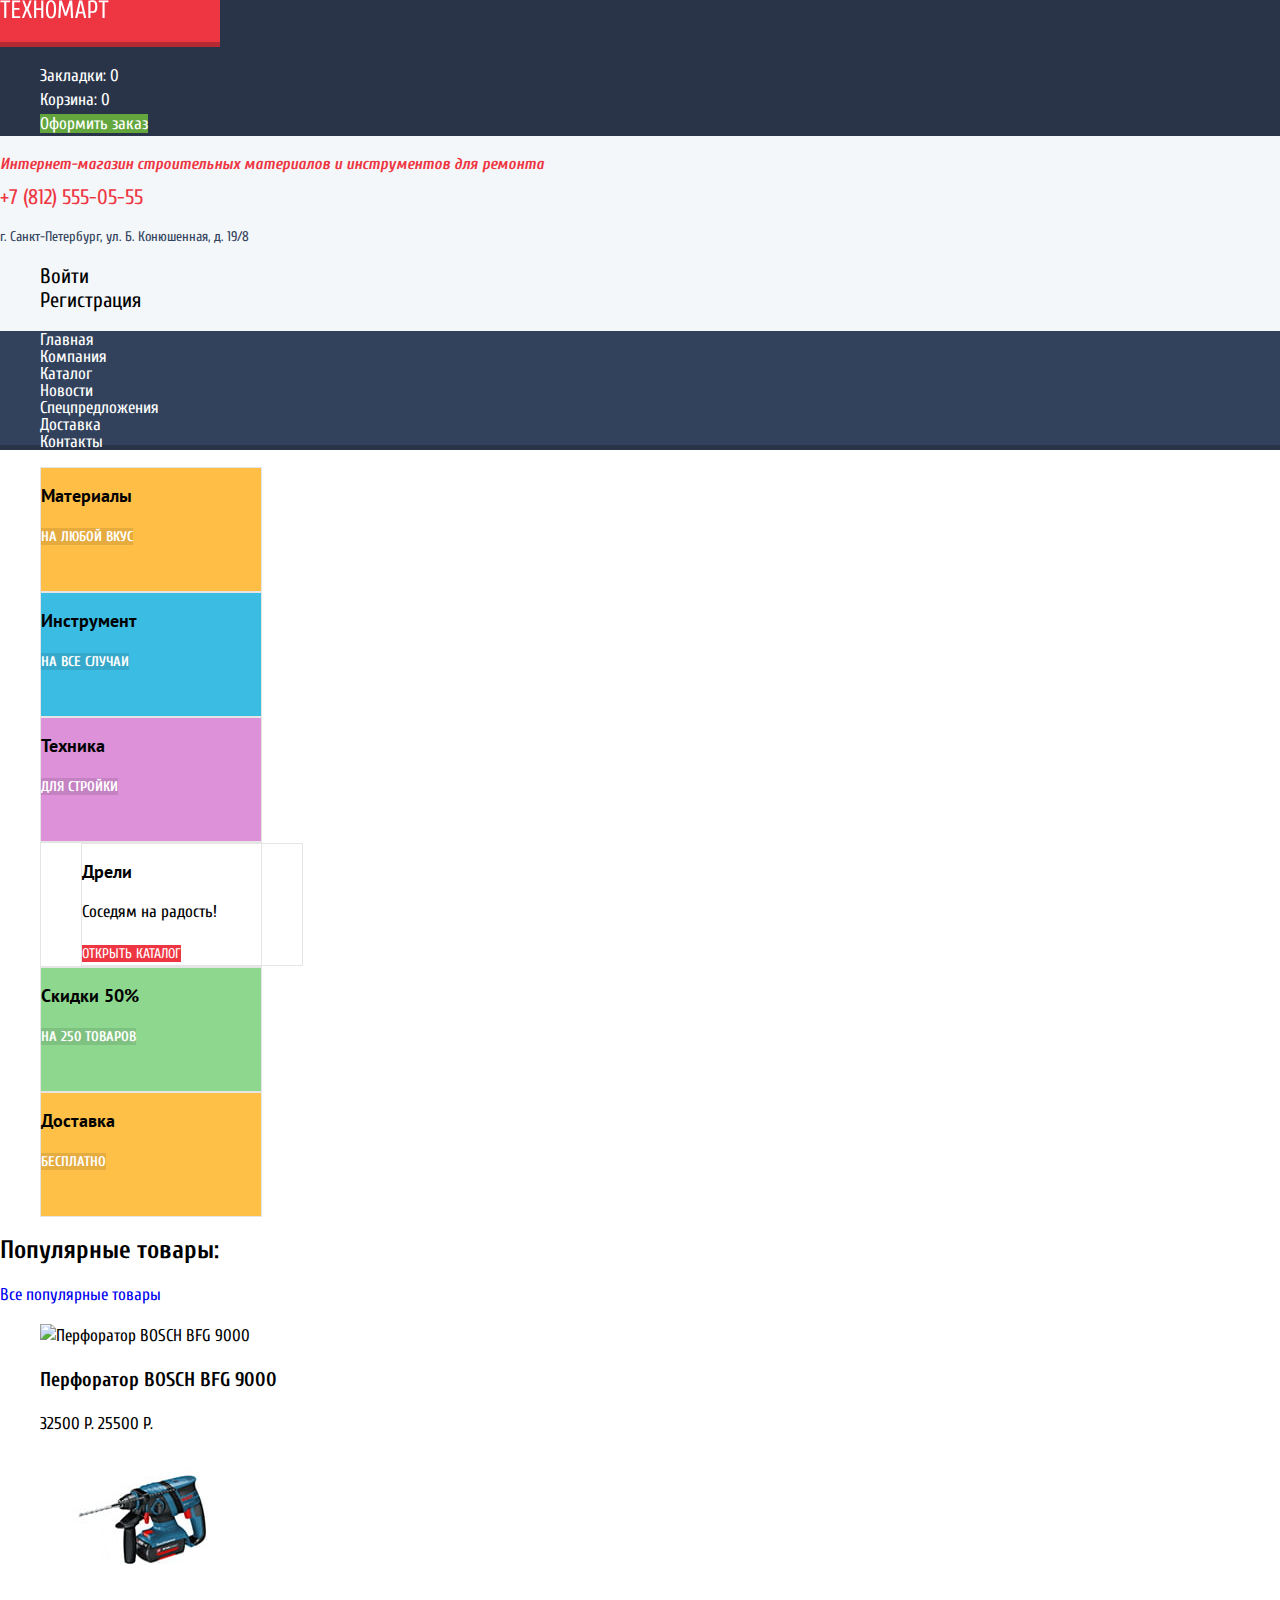
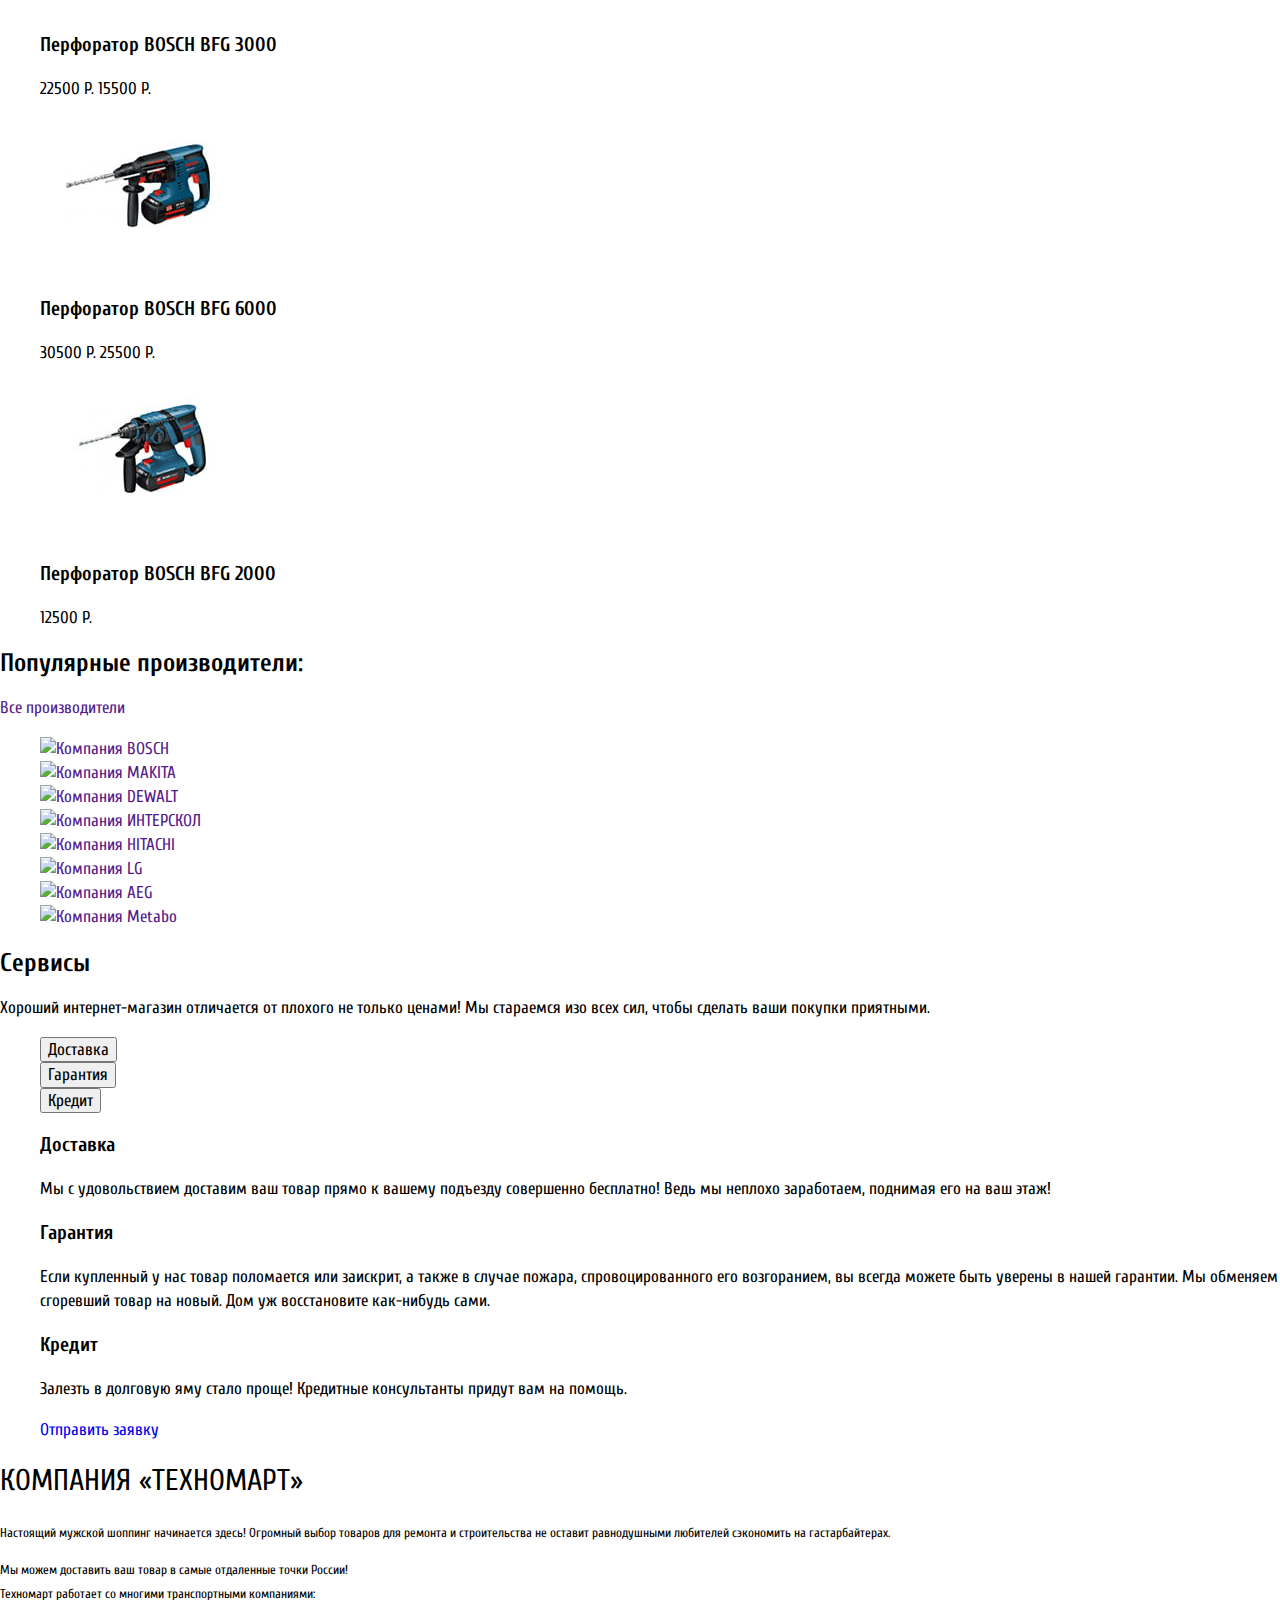
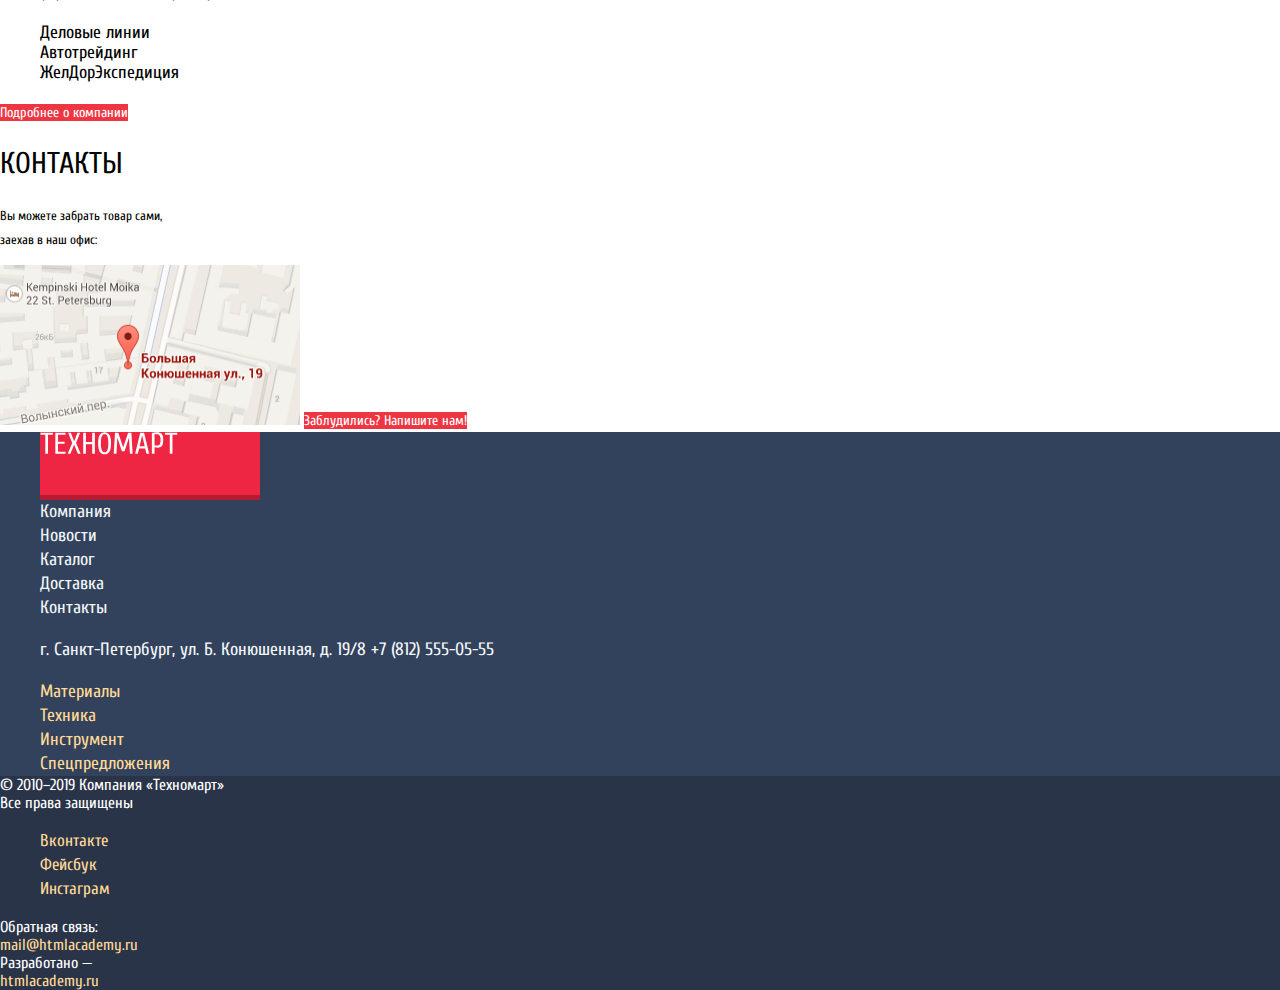
==== commit 2c286b3c: "Сделал правки по код ревью" ====
--- a/index.html
+++ b/index.html
@@ -3,6 +3,8 @@
   <head>
     <meta charset="utf-8">
     <title>HTML Academy: Техномарт</title>
+    <link href="https://fonts.googleapis.com/css?family=PT+Sans:400,700&display=swap&subset=cyrillic" rel="stylesheet">
+    <link href="https://fonts.googleapis.com/css?family=Cuprum:400,400i,700,700i&display=swap&subset=cyrillic" rel="stylesheet">
     <link rel="stylesheet" href="css/normalize.css">
     <link rel="stylesheet" href="css/style.css">
   </head>
--- a/css/style.css
+++ b/css/style.css
@@ -250,7 +250,7 @@
 }
 
 .breadcrumbs a {
-  font-family: "PT Sans" sans-serif;
+  font-family: "PT Sans", Arial, sans-serif;
   font-size: 13px;
   line-height: 18px;
   text-transform: uppercase;
@@ -266,7 +266,7 @@
 }
 
 .filter legend {
-  font-family: "PT Sans" sans-serif;
+  font-family: "PT Sans", Arial, sans-serif;
   font-size: 17px;
   line-height: 30px;
   font-weight: bold;
@@ -274,14 +274,14 @@
 }
 
 .filter label {
-  font-family: "PT Sans" sans-serif;
+  font-family: "PT Sans", Arial, sans-serif;
   font-size: 15px;
   line-height: 20px;
   text-transform: uppercase;
 }
 
 .filter-button {
-  font-family: "PT Sans" sans-serif;
+  font-family: "PT Sans", Arial, sans-serif;
   font-size: 13px;
   line-height: 18px;
   text-transform: uppercase;
@@ -293,14 +293,14 @@
 }
 
 .catalog-items h3 {
-  font-family: "PT Sans" sans-serif;
+  font-family: "PT Sans", Arial, sans-serif;
   font-size: 18px;
   line-height: 20px;
   color: #000000;
 }
 
 .old-price {
-  font-family: "PT Sans" sans-serif;
+  font-family: "PT Sans", Arial, sans-serif;
   font-size: 17px;
   line-height: 18px;
   font-weight: bold;
@@ -308,7 +308,7 @@
   color: #999999;
 }
  .price {
-   font-family: "PT Sans" sans-serif;
+   font-family: "PT Sans", Arial, sans-serif;
    font-size: 17px;
    line-height: 18px;
    font-weight: bold;
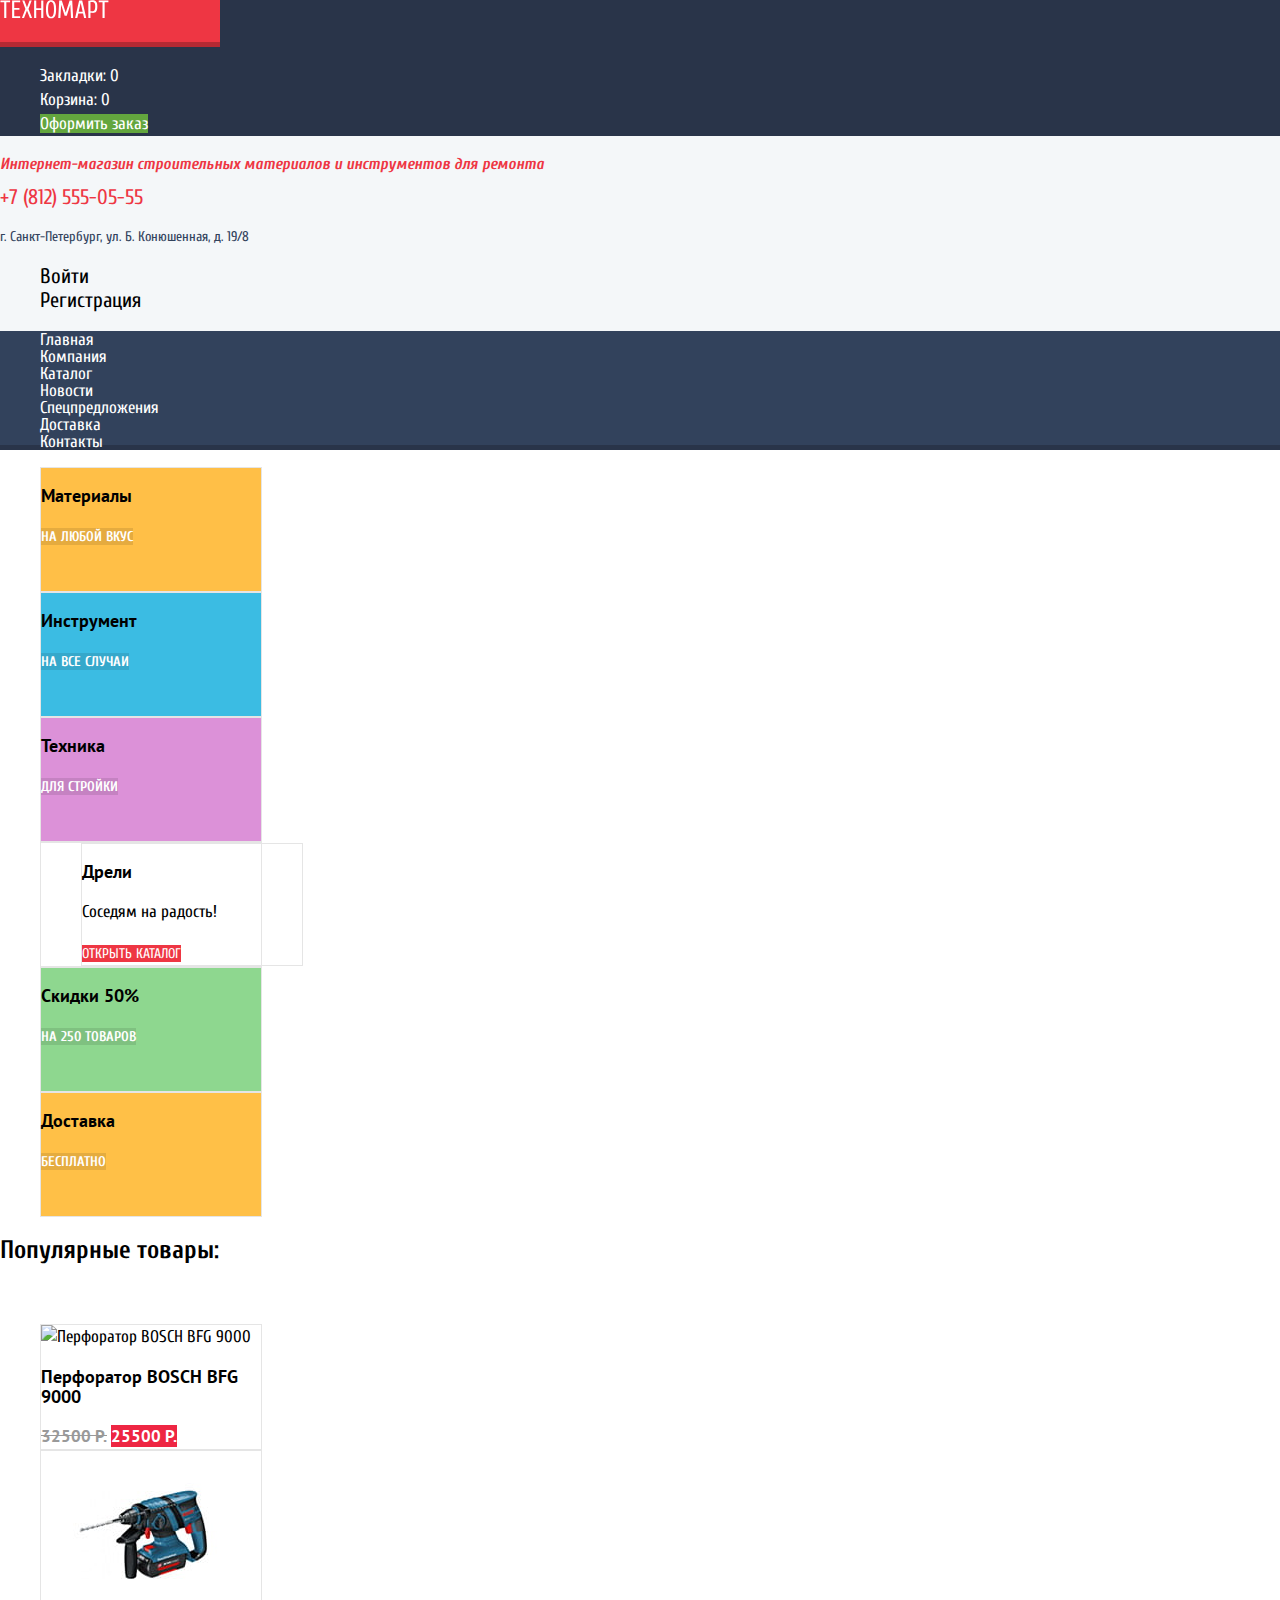
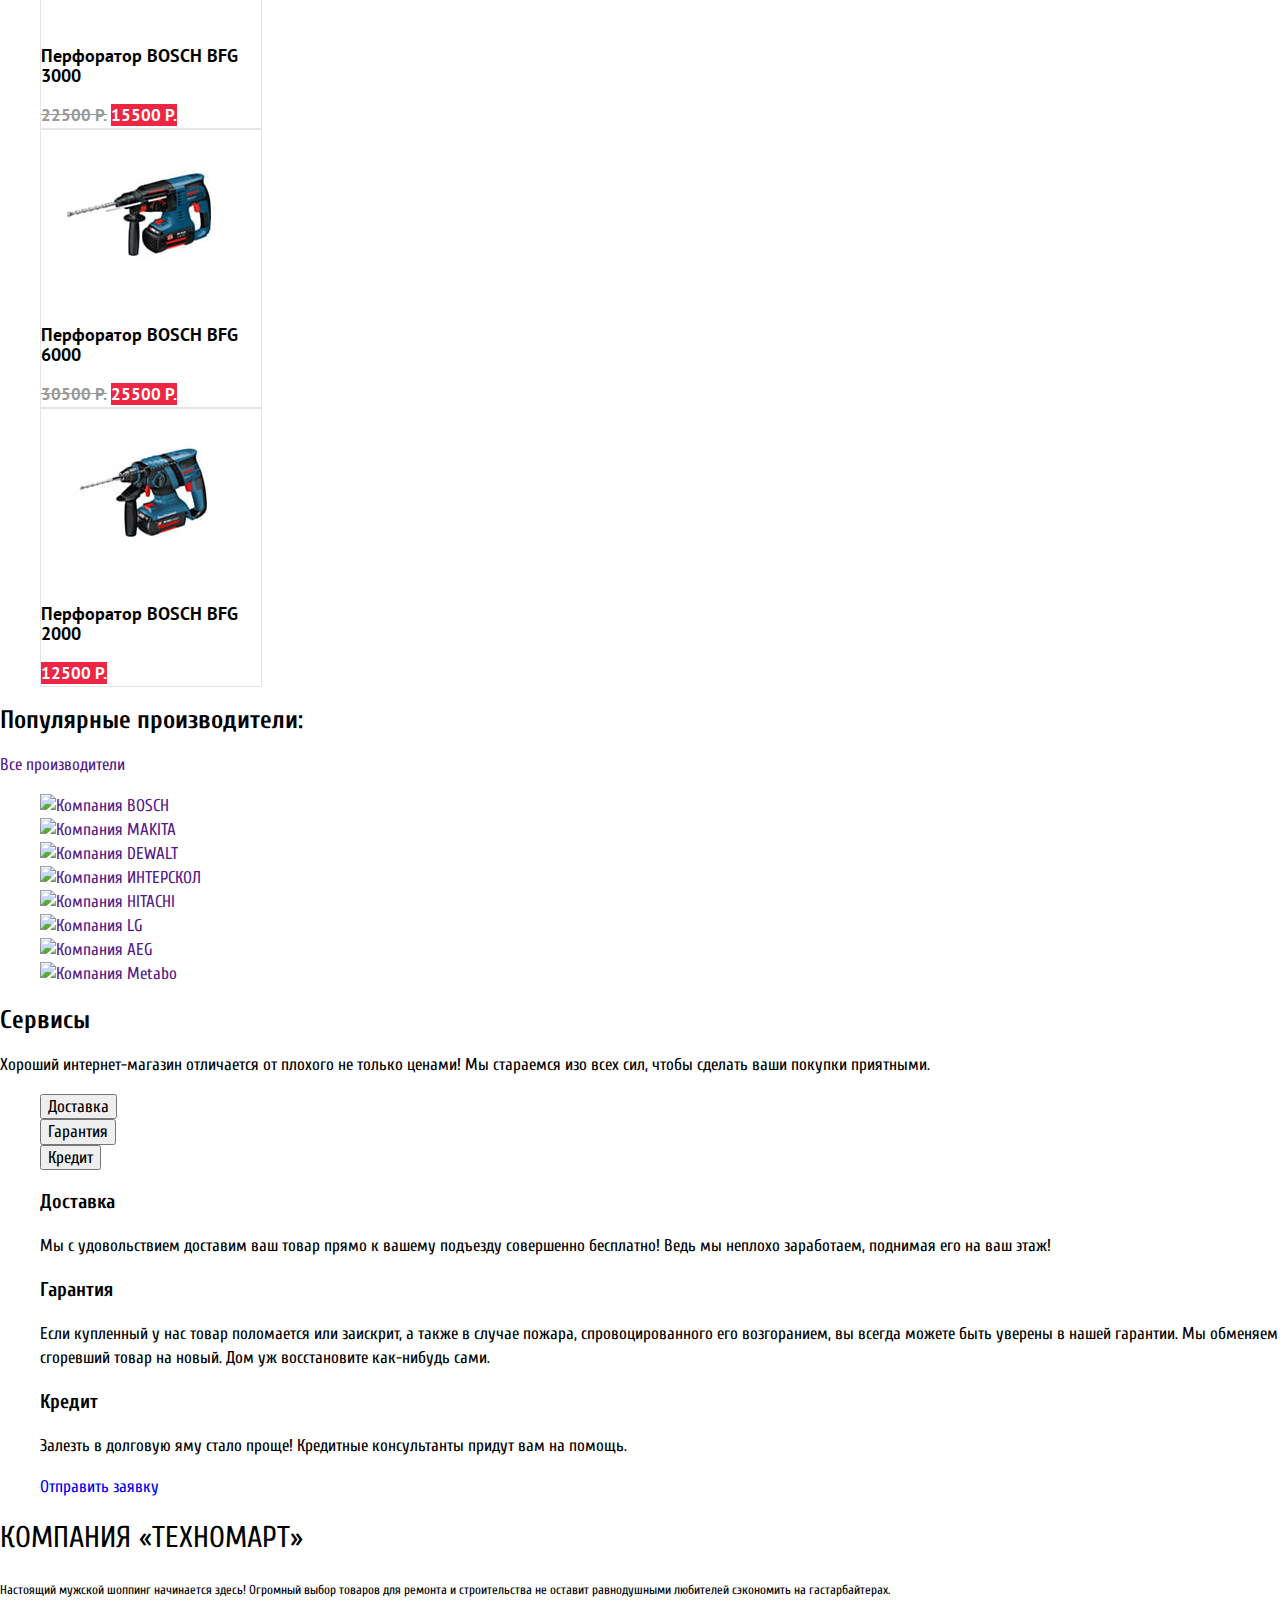
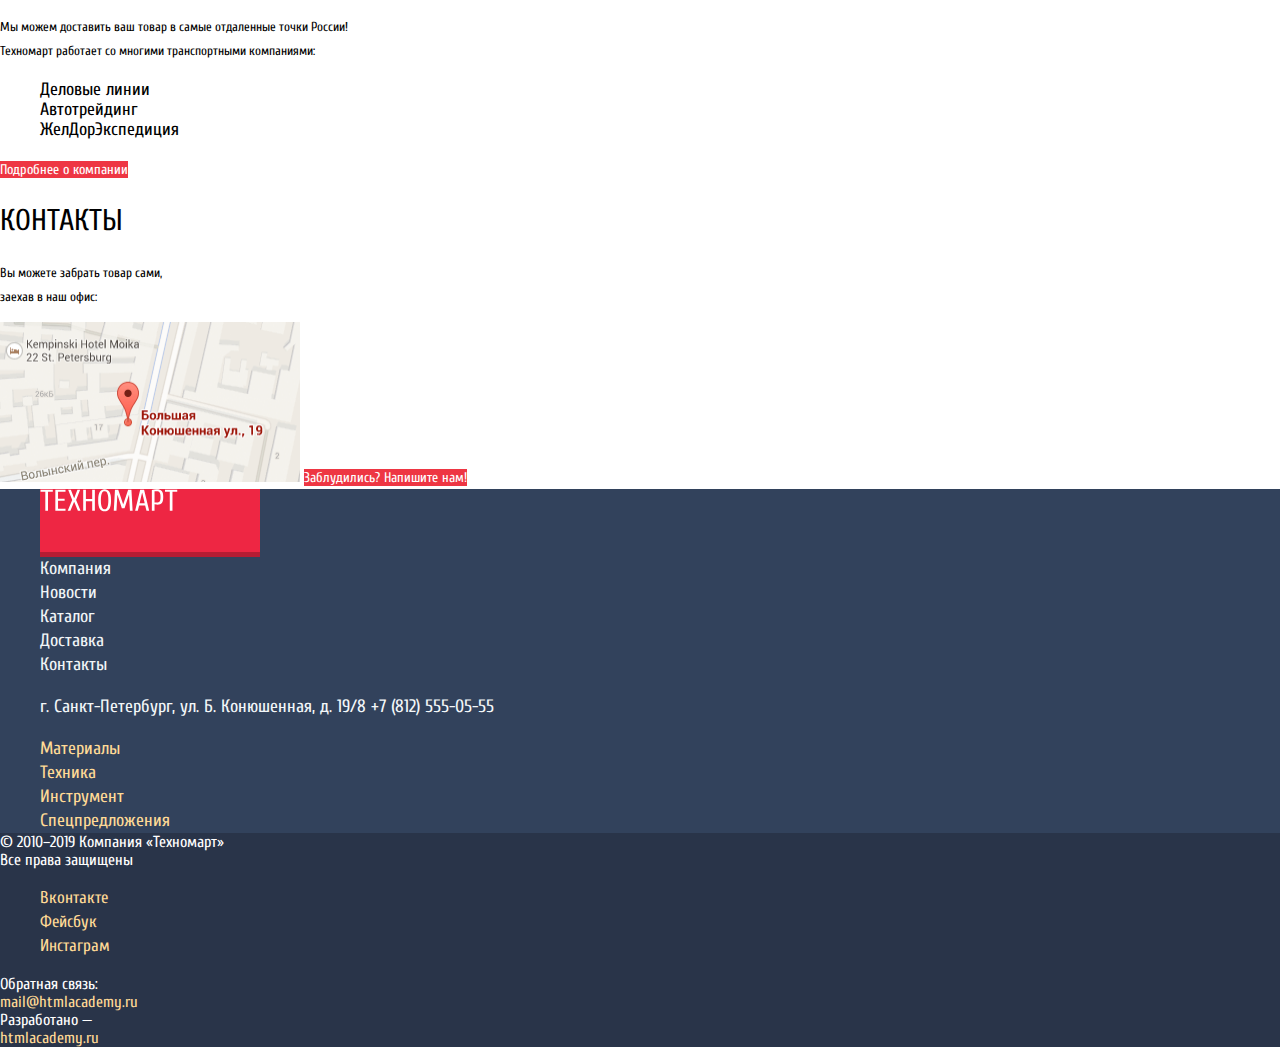
==== commit 3e47b8c9: "Добавил разметку классов на главную" ====
--- a/index.html
+++ b/index.html
@@ -95,7 +95,7 @@
           </li>
         </ul>
       </section>
-      <section>
+      <section class="catalog-items">
         <div>
           <h2>Популярные товары:</h2>
           <a href="catalog.html">Все популярные товары</a>
@@ -104,25 +104,25 @@
           <li>
             <img src="img/bosch-9000.jpg" width="218" height="170" alt="Перфоратор BOSCH BFG 9000">
             <h3>Перфоратор BOSCH BFG 9000</h3>
-            <span>32500 Р.</span>
-            <span>25500 Р.</span>
+            <span class="old-price">32500 Р.</span>
+            <span class="price">25500 Р.</span>
           </li>
           <li>
             <img src="img/bosch-3000.jpg" width="218" height="170" alt="Перфоратор BOSCH BFG 3000">
             <h3>Перфоратор BOSCH BFG 3000</h3>
-            <span>22500 Р.</span>
-            <span>15500 Р.</span>
+            <span class="old-price">22500 Р.</span>
+            <span class="price">15500 Р.</span>
           </li>
           <li>
             <img src="img/bosch-6000.jpg" width="218" height="170" alt="Перфоратор BOSCH BFG 6000">
             <h3>Перфоратор BOSCH BFG 6000</h3>
-            <span>30500 Р.</span>
-            <span>25500 Р.</span>
+            <span class="old-price">30500 Р.</span>
+            <span class="price">25500 Р.</span>
           </li>
           <li>
             <img src="img/bosch-2000.jpg" width="218" height="170" alt="Перфоратор BOSCH BFG 2000">
             <h3>Перфоратор BOSCH BFG 2000</h3>
-            <span>12500 Р.</span>
+            <span class="price">12500 Р.</span>
           </li>
         </ul>
       </section>
